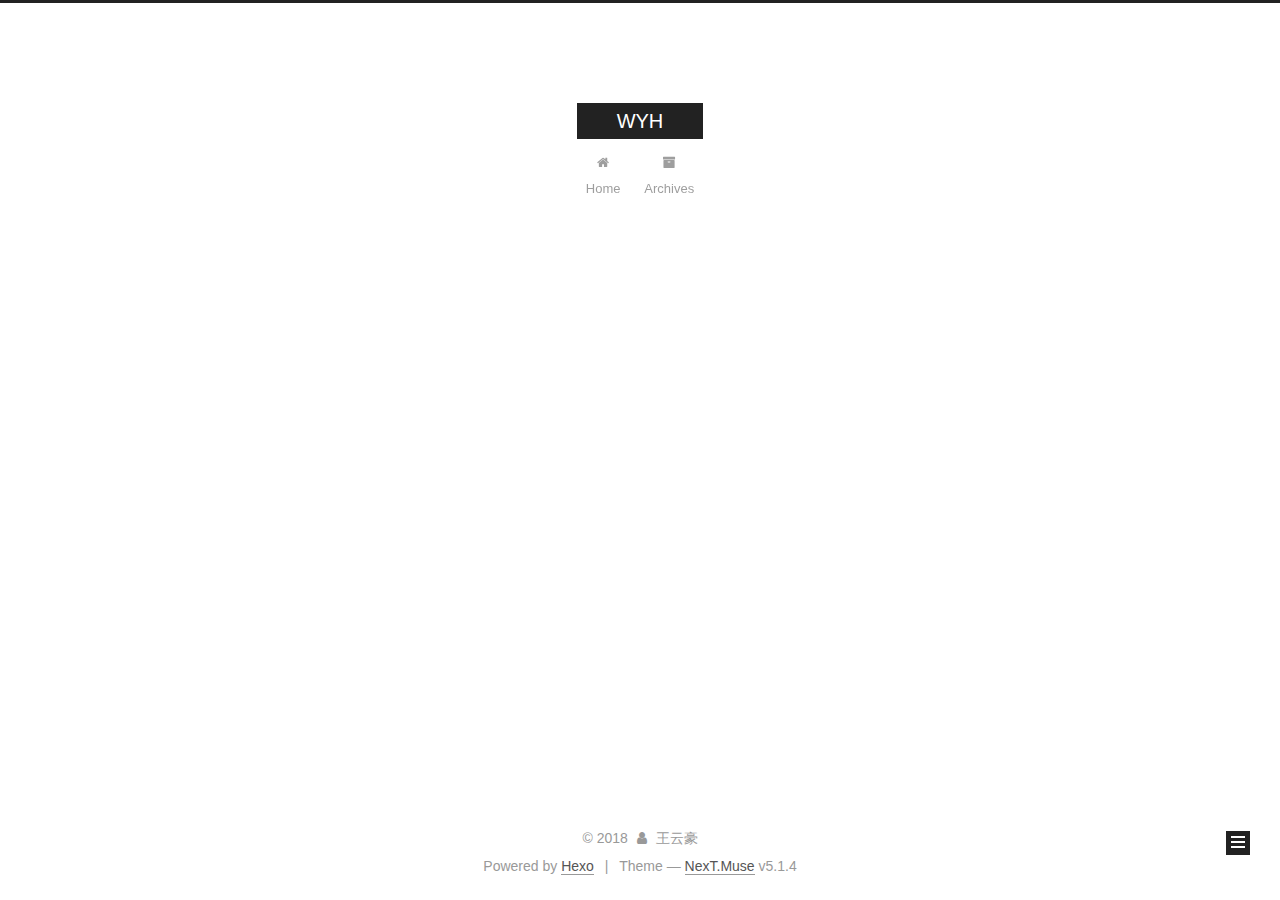
==== archives/index.html @ da0431ee "Site updated: 2018-08-20 18:35:33" ====
<!DOCTYPE html>



  


<html class="theme-next muse use-motion" lang="">
<head>
  <meta charset="UTF-8"/>
<meta http-equiv="X-UA-Compatible" content="IE=edge" />
<meta name="viewport" content="width=device-width, initial-scale=1, maximum-scale=1"/>
<meta name="theme-color" content="#222">









<meta http-equiv="Cache-Control" content="no-transform" />
<meta http-equiv="Cache-Control" content="no-siteapp" />
















  
  
  <link href="/lib/fancybox/source/jquery.fancybox.css?v=2.1.5" rel="stylesheet" type="text/css" />







<link href="/lib/font-awesome/css/font-awesome.min.css?v=4.6.2" rel="stylesheet" type="text/css" />

<link href="/css/main.css?v=5.1.4" rel="stylesheet" type="text/css" />


  <link rel="apple-touch-icon" sizes="180x180" href="/images/apple-touch-icon-next.png?v=5.1.4">


  <link rel="icon" type="image/png" sizes="32x32" href="/images/favicon-32x32-next.png?v=5.1.4">


  <link rel="icon" type="image/png" sizes="16x16" href="/images/favicon-16x16-next.png?v=5.1.4">


  <link rel="mask-icon" href="/images/logo.svg?v=5.1.4" color="#222">





  <meta name="keywords" content="Hexo, NexT" />










<meta name="description" content="Hello, World!">
<meta property="og:type" content="website">
<meta property="og:title" content="WYH">
<meta property="og:url" content="http://yoursite.com/archives/index.html">
<meta property="og:site_name" content="WYH">
<meta property="og:description" content="Hello, World!">
<meta property="og:locale" content="default">
<meta name="twitter:card" content="summary">
<meta name="twitter:title" content="WYH">
<meta name="twitter:description" content="Hello, World!">



<script type="text/javascript" id="hexo.configurations">
  var NexT = window.NexT || {};
  var CONFIG = {
    root: '/',
    scheme: 'Muse',
    version: '5.1.4',
    sidebar: {"position":"left","display":"post","offset":12,"b2t":false,"scrollpercent":false,"onmobile":false},
    fancybox: true,
    tabs: true,
    motion: {"enable":true,"async":false,"transition":{"post_block":"fadeIn","post_header":"slideDownIn","post_body":"slideDownIn","coll_header":"slideLeftIn","sidebar":"slideUpIn"}},
    duoshuo: {
      userId: '0',
      author: 'Author'
    },
    algolia: {
      applicationID: '',
      apiKey: '',
      indexName: '',
      hits: {"per_page":10},
      labels: {"input_placeholder":"Search for Posts","hits_empty":"We didn't find any results for the search: ${query}","hits_stats":"${hits} results found in ${time} ms"}
    }
  };
</script>



  <link rel="canonical" href="http://yoursite.com/archives/"/>





  <title>Archive | WYH</title>
  








</head>

<body itemscope itemtype="http://schema.org/WebPage" lang="default">

  
  
    
  

  <div class="container sidebar-position-left page-archive">
    <div class="headband"></div>

    <header id="header" class="header" itemscope itemtype="http://schema.org/WPHeader">
      <div class="header-inner"><div class="site-brand-wrapper">
  <div class="site-meta ">
    

    <div class="custom-logo-site-title">
      <a href="/"  class="brand" rel="start">
        <span class="logo-line-before"><i></i></span>
        <span class="site-title">WYH</span>
        <span class="logo-line-after"><i></i></span>
      </a>
    </div>
      
        <p class="site-subtitle"></p>
      
  </div>

  <div class="site-nav-toggle">
    <button>
      <span class="btn-bar"></span>
      <span class="btn-bar"></span>
      <span class="btn-bar"></span>
    </button>
  </div>
</div>

<nav class="site-nav">
  

  
    <ul id="menu" class="menu">
      
        
        <li class="menu-item menu-item-home">
          <a href="/" rel="section">
            
              <i class="menu-item-icon fa fa-fw fa-home"></i> <br />
            
            Home
          </a>
        </li>
      
        
        <li class="menu-item menu-item-archives">
          <a href="/archives/" rel="section">
            
              <i class="menu-item-icon fa fa-fw fa-archive"></i> <br />
            
            Archives
          </a>
        </li>
      

      
    </ul>
  

  
</nav>



 </div>
    </header>

    <main id="main" class="main">
      <div class="main-inner">
        <div class="content-wrap">
          <div id="content" class="content">
            

  
  
  
  <div class="post-block archive">
    <div id="posts" class="posts-collapse">
      <span class="archive-move-on"></span>

      <span class="archive-page-counter">
        
        
        
          
        
        Um..! 1 post. Keep on posting.
      </span>

      

        
        
        

        
          
          <div class="collection-title">
            <h1 class="archive-year" id="archive-year-2018">2018</h1>
          </div>
        
        

        

  <article class="post post-type-normal" itemscope itemtype="http://schema.org/Article">
    <header class="post-header">

      <h2 class="post-title">
        
            <a class="post-title-link" href="/2018/08/20/买卖股票的最佳时机 II/" itemprop="url">
              
                <span itemprop="name">Untitled</span>
              
            </a>
        
      </h2>

      <div class="post-meta">
        <time class="post-time" itemprop="dateCreated"
              datetime="2018-08-20T17:03:49+08:00"
              content="2018-08-20" >
          08-20
        </time>
      </div>

    </header>
  </article>



      

    </div>
  </div>
  
  
  

  



          </div>
          


          

        </div>
        
          
  
  <div class="sidebar-toggle">
    <div class="sidebar-toggle-line-wrap">
      <span class="sidebar-toggle-line sidebar-toggle-line-first"></span>
      <span class="sidebar-toggle-line sidebar-toggle-line-middle"></span>
      <span class="sidebar-toggle-line sidebar-toggle-line-last"></span>
    </div>
  </div>

  <aside id="sidebar" class="sidebar">
    
    <div class="sidebar-inner">

      

      

      <section class="site-overview-wrap sidebar-panel sidebar-panel-active">
        <div class="site-overview">
          <div class="site-author motion-element" itemprop="author" itemscope itemtype="http://schema.org/Person">
            
              <p class="site-author-name" itemprop="name">王云豪</p>
              <p class="site-description motion-element" itemprop="description">Hello, World!</p>
          </div>

          <nav class="site-state motion-element">

            
              <div class="site-state-item site-state-posts">
              
                <a href="/archives/">
              
                  <span class="site-state-item-count">1</span>
                  <span class="site-state-item-name">posts</span>
                </a>
              </div>
            

            

            

          </nav>

          

          

          
          

          
          

          

        </div>
      </section>

      

      

    </div>
  </aside>


        
      </div>
    </main>

    <footer id="footer" class="footer">
      <div class="footer-inner">
        <div class="copyright">&copy; <span itemprop="copyrightYear">2018</span>
  <span class="with-love">
    <i class="fa fa-user"></i>
  </span>
  <span class="author" itemprop="copyrightHolder">王云豪</span>

  
</div>


  <div class="powered-by">Powered by <a class="theme-link" target="_blank" href="https://hexo.io">Hexo</a></div>



  <span class="post-meta-divider">|</span>



  <div class="theme-info">Theme &mdash; <a class="theme-link" target="_blank" href="https://github.com/iissnan/hexo-theme-next">NexT.Muse</a> v5.1.4</div>




        







        
      </div>
    </footer>

    
      <div class="back-to-top">
        <i class="fa fa-arrow-up"></i>
        
      </div>
    

    

  </div>

  

<script type="text/javascript">
  if (Object.prototype.toString.call(window.Promise) !== '[object Function]') {
    window.Promise = null;
  }
</script>









  












  
  
    <script type="text/javascript" src="/lib/jquery/index.js?v=2.1.3"></script>
  

  
  
    <script type="text/javascript" src="/lib/fastclick/lib/fastclick.min.js?v=1.0.6"></script>
  

  
  
    <script type="text/javascript" src="/lib/jquery_lazyload/jquery.lazyload.js?v=1.9.7"></script>
  

  
  
    <script type="text/javascript" src="/lib/velocity/velocity.min.js?v=1.2.1"></script>
  

  
  
    <script type="text/javascript" src="/lib/velocity/velocity.ui.min.js?v=1.2.1"></script>
  

  
  
    <script type="text/javascript" src="/lib/fancybox/source/jquery.fancybox.pack.js?v=2.1.5"></script>
  


  


  <script type="text/javascript" src="/js/src/utils.js?v=5.1.4"></script>

  <script type="text/javascript" src="/js/src/motion.js?v=5.1.4"></script>



  
  

  

  


  <script type="text/javascript" src="/js/src/bootstrap.js?v=5.1.4"></script>



  


  




	





  





  












  





  

  

  

  
  

  

  

  

</body>
</html>
---- css/main.css ----
/* normalize.css v3.0.2 | MIT License | git.io/normalize */
html {
  font-family: sans-serif; /* 1 */
  -ms-text-size-adjust: 100%; /* 2 */
  -webkit-text-size-adjust: 100%; /* 2 */
}
body {
  margin: 0;
}
article,
aside,
details,
figcaption,
figure,
footer,
header,
hgroup,
main,
menu,
nav,
section,
summary {
  display: block;
}
audio,
canvas,
progress,
video {
  display: inline-block; /* 1 */
  vertical-align: baseline; /* 2 */
}
audio:not([controls]) {
  display: none;
  height: 0;
}
[hidden],
template {
  display: none;
}
a {
  background-color: transparent;
}
a:active,
a:hover {
  outline: 0;
}
abbr[title] {
  border-bottom: 1px dotted;
}
b,
strong {
  font-weight: bold;
}
dfn {
  font-style: italic;
}
h1 {
  font-size: 2em;
  margin: 0.67em 0;
}
mark {
  background: #ff0;
  color: #000;
}
small {
  font-size: 80%;
}
sub,
sup {
  font-size: 75%;
  line-height: 0;
  position: relative;
  vertical-align: baseline;
}
sup {
  top: -0.5em;
}
sub {
  bottom: -0.25em;
}
img {
  border: 0;
}
svg:not(:root) {
  overflow: hidden;
}
figure {
  margin: 1em 40px;
}
hr {
  -moz-box-sizing: content-box;
  box-sizing: content-box;
  height: 0;
}
pre {
  overflow: auto;
}
code,
kbd,
pre,
samp {
  font-family: monospace, monospace;
  font-size: 1em;
}
button,
input,
optgroup,
select,
textarea {
  color: inherit; /* 1 */
  font: inherit; /* 2 */
  margin: 0; /* 3 */
}
button {
  overflow: visible;
}
button,
select {
  text-transform: none;
}
button,
html input[type="button"],
input[type="reset"],
input[type="submit"] {
  -webkit-appearance: button; /* 2 */
  cursor: pointer; /* 3 */
}
button[disabled],
html input[disabled] {
  cursor: default;
}
button::-moz-focus-inner,
input::-moz-focus-inner {
  border: 0;
  padding: 0;
}
input {
  line-height: normal;
}
input[type="checkbox"],
input[type="radio"] {
  box-sizing: border-box; /* 1 */
  padding: 0; /* 2 */
}
input[type="number"]::-webkit-inner-spin-button,
input[type="number"]::-webkit-outer-spin-button {
  height: auto;
}
input[type="search"] {
  -webkit-appearance: textfield; /* 1 */
  -moz-box-sizing: content-box;
  -webkit-box-sizing: content-box; /* 2 */
  box-sizing: content-box;
}
input[type="search"]::-webkit-search-cancel-button,
input[type="search"]::-webkit-search-decoration {
  -webkit-appearance: none;
}
fieldset {
  border: 1px solid #c0c0c0;
  margin: 0 2px;
  padding: 0.35em 0.625em 0.75em;
}
legend {
  border: 0; /* 1 */
  padding: 0; /* 2 */
}
textarea {
  overflow: auto;
}
optgroup {
  font-weight: bold;
}
table {
  border-collapse: collapse;
  border-spacing: 0;
}
td,
th {
  padding: 0;
}
::selection {
  background: #262a30;
  color: #fff;
}
body {
  position: relative;
  font-family: 'Lato', "PingFang SC", "Microsoft YaHei", sans-serif;
  font-size: 14px;
  line-height: 2;
  color: #555;
  background: #fff;
}
@media (max-width: 767px) {
  body {
    padding-right: 0 !important;
  }
}
@media (min-width: 768px) and (max-width: 991px) {
  body {
    padding-right: 0 !important;
  }
}
@media (min-width: 1600px) {
  body {
    font-size: 16px;
  }
}
h1,
h2,
h3,
h4,
h5,
h6 {
  margin: 0;
  padding: 0;
  font-weight: bold;
  line-height: 1.5;
  font-family: 'Lato', "PingFang SC", "Microsoft YaHei", sans-serif;
}
h2,
h3,
h4,
h5,
h6 {
  margin: 20px 0 15px;
}
h1 {
  font-size: 22px;
}
@media (max-width: 767px) {
  h1 {
    font-size: 18px;
  }
}
h2 {
  font-size: 20px;
}
@media (max-width: 767px) {
  h2 {
    font-size: 16px;
  }
}
h3 {
  font-size: 18px;
}
@media (max-width: 767px) {
  h3 {
    font-size: 14px;
  }
}
h4 {
  font-size: 16px;
}
@media (max-width: 767px) {
  h4 {
    font-size: 12px;
  }
}
h5 {
  font-size: 14px;
}
@media (max-width: 767px) {
  h5 {
    font-size: 10px;
  }
}
h6 {
  font-size: 12px;
}
@media (max-width: 767px) {
  h6 {
    font-size: 8px;
  }
}
p {
  margin: 0 0 20px 0;
}
a {
  color: #555;
  text-decoration: none;
  outline: none;
  border-bottom: 1px solid #999;
  word-wrap: break-word;
}
a:hover {
  color: #222;
  border-bottom-color: #222;
}
blockquote {
  margin: 0;
  padding: 0;
}
img {
  display: block;
  margin: auto;
  max-width: 100%;
  height: auto;
}
hr {
  margin: 40px 0;
  height: 3px;
  border: none;
  background-color: #ddd;
  background-image: repeating-linear-gradient(-45deg, #fff, #fff 4px, transparent 4px, transparent 8px);
}
blockquote {
  padding: 0 15px;
  color: #666;
  border-left: 4px solid #ddd;
}
blockquote cite::before {
  content: "-";
  padding: 0 5px;
}
dt {
  font-weight: 700;
}
dd {
  margin: 0;
  padding: 0;
}
kbd {
  border: 1px solid #ccc;
  border-radius: 0.2em;
  box-shadow: 0.1em 0.1em 0.2em rgba(0,0,0,0.1);
  background-color: #f9f9f9;
  font-family: inherit;
  background-image: -webkit-linear-gradient(top, #eee, #fff, #eee);
  padding: 0.1em 0.3em;
  white-space: nowrap;
}
.text-left {
  text-align: left;
}
.text-center {
  text-align: center;
}
.text-right {
  text-align: right;
}
.text-justify {
  text-align: justify;
}
.text-nowrap {
  white-space: nowrap;
}
.text-lowercase {
  text-transform: lowercase;
}
.text-uppercase {
  text-transform: uppercase;
}
.text-capitalize {
  text-transform: capitalize;
}
.center-block {
  display: block;
  margin-left: auto;
  margin-right: auto;
}
.clearfix:before,
.clearfix:after {
  content: " ";
  display: table;
}
.clearfix:after {
  clear: both;
}
.pullquote {
  width: 45%;
}
.pullquote.left {
  float: left;
  margin-left: 5px;
  margin-right: 10px;
}
.pullquote.right {
  float: right;
  margin-left: 10px;
  margin-right: 5px;
}
.affix.affix.affix {
  position: fixed;
}
.translation {
  margin-top: -20px;
  font-size: 14px;
  color: #999;
}
.scrollbar-measure {
  width: 100px;
  height: 100px;
  overflow: scroll;
  position: absolute;
  top: -9999px;
}
.use-motion .motion-element {
  opacity: 0;
}
table {
  margin: 20px 0;
  width: 100%;
  border-collapse: collapse;
  border-spacing: 0;
  border: 1px solid #ddd;
  font-size: 14px;
  table-layout: fixed;
  word-wrap: break-all;
}
table>tbody>tr:nth-of-type(odd) {
  background-color: #f9f9f9;
}
table>tbody>tr:hover {
  background-color: #f5f5f5;
}
caption,
th,
td {
  padding: 8px;
  text-align: left;
  vertical-align: middle;
  font-weight: normal;
}
th,
td {
  border-bottom: 3px solid #ddd;
  border-right: 1px solid #eee;
}
th {
  padding-bottom: 10px;
  font-weight: 700;
}
td {
  border-bottom-width: 1px;
}
html,
body {
  height: 100%;
}
.container {
  position: relative;
  min-height: 100%;
}
.header-inner {
  margin: 0 auto;
  padding: 100px 0 70px;
  width: 700px;
}
@media (min-width: 1600px) {
  .container .header-inner {
    width: 900px;
  }
}
.main {
  padding-bottom: 150px;
}
.main-inner {
  margin: 0 auto;
  width: 700px;
}
@media (min-width: 1600px) {
  .container .main-inner {
    width: 900px;
  }
}
.footer {
  position: absolute;
  left: 0;
  bottom: 0;
  width: 100%;
  min-height: 50px;
}
.footer-inner {
  box-sizing: border-box;
  margin: 20px auto;
  width: 700px;
}
@media (min-width: 1600px) {
  .container .footer-inner {
    width: 900px;
  }
}
pre,
.highlight {
  overflow: auto;
  margin: 20px 0;
  padding: 0;
  font-size: 13px;
  color: #4d4d4c;
  background: #f7f7f7;
  line-height: 1.6;
}
pre,
code {
  font-family: consolas, Menlo, "PingFang SC", "Microsoft YaHei", monospace;
}
code {
  padding: 2px 4px;
  word-wrap: break-word;
  color: #555;
  background: #eee;
  border-radius: 3px;
  font-size: 13px;
}
pre {
  padding: 10px;
}
pre code {
  padding: 0;
  color: #4d4d4c;
  background: none;
  text-shadow: none;
}
.highlight {
  border-radius: 1px;
}
.highlight pre {
  border: none;
  margin: 0;
  padding: 10px 0;
}
.highlight table {
  margin: 0;
  width: auto;
  border: none;
}
.highlight td {
  border: none;
  padding: 0;
}
.highlight figcaption {
  font-size: 1em;
  color: #4d4d4c;
  line-height: 1em;
  margin-bottom: 1em;
}
.highlight figcaption:before,
.highlight figcaption:after {
  content: " ";
  display: table;
}
.highlight figcaption:after {
  clear: both;
}
.highlight figcaption a {
  float: right;
  color: #4d4d4c;
}
.highlight figcaption a:hover {
  border-bottom-color: #4d4d4c;
}
.highlight .gutter pre {
  padding-left: 10px;
  padding-right: 10px;
  color: #869194;
  text-align: right;
  background-color: #eff2f3;
}
.highlight .code pre {
  width: 100%;
  padding-left: 10px;
  padding-right: 10px;
  background-color: #f7f7f7;
}
.highlight .line {
  height: 20px;
}
.gutter {
  -webkit-user-select: none;
  -moz-user-select: none;
  -ms-user-select: none;
  user-select: none;
}
.gist table {
  width: auto;
}
.gist table td {
  border: none;
}
pre .deletion {
  background: #fdd;
}
pre .addition {
  background: #dfd;
}
pre .meta {
  color: #8959a8;
}
pre .comment {
  color: #8e908c;
}
pre .variable,
pre .attribute,
pre .tag,
pre .regexp,
pre .ruby .constant,
pre .xml .tag .title,
pre .xml .pi,
pre .xml .doctype,
pre .html .doctype,
pre .css .id,
pre .css .class,
pre .css .pseudo {
  color: #c82829;
}
pre .number,
pre .preprocessor,
pre .built_in,
pre .literal,
pre .params,
pre .constant,
pre .command {
  color: #f5871f;
}
pre .ruby .class .title,
pre .css .rules .attribute,
pre .string,
pre .value,
pre .inheritance,
pre .header,
pre .ruby .symbol,
pre .xml .cdata,
pre .special,
pre .number,
pre .formula {
  color: #718c00;
}
pre .title,
pre .css .hexcolor {
  color: #3e999f;
}
pre .function,
pre .python .decorator,
pre .python .title,
pre .ruby .function .title,
pre .ruby .title .keyword,
pre .perl .sub,
pre .javascript .title,
pre .coffeescript .title {
  color: #4271ae;
}
pre .keyword,
pre .javascript .function {
  color: #8959a8;
}
.full-image.full-image.full-image.full-image {
  border: none;
  max-width: 100%;
  width: auto;
  margin: 20px auto 25px;
}
@media (min-width: 992px) {
  .full-image.full-image.full-image.full-image {
    max-width: none;
    width: 110%;
    margin: 25px -5%;
  }
}
.blockquote-center,
.page-home .post-type-quote blockquote,
.page-post-detail .post-type-quote blockquote {
  position: relative;
  margin: 40px 0;
  padding: 0;
  border-left: none;
  text-align: center;
}
.blockquote-center::before,
.page-home .post-type-quote blockquote::before,
.page-post-detail .post-type-quote blockquote::before,
.blockquote-center::after,
.page-home .post-type-quote blockquote::after,
.page-post-detail .post-type-quote blockquote::after {
  position: absolute;
  content: ' ';
  display: block;
  width: 100%;
  height: 24px;
  opacity: 0.2;
  background-repeat: no-repeat;
  background-position: 0 -6px;
  background-size: 22px 22px;
}
.blockquote-center::before,
.page-home .post-type-quote blockquote::before,
.page-post-detail .post-type-quote blockquote::before {
  top: -20px;
  background-image: url("../images/quote-l.svg");
  border-top: 1px solid #ccc;
}
.blockquote-center::after,
.page-home .post-type-quote blockquote::after,
.page-post-detail .post-type-quote blockquote::after {
  bottom: -20px;
  background-image: url("../images/quote-r.svg");
  border-bottom: 1px solid #ccc;
  background-position: 100% 8px;
}
.blockquote-center p,
.page-home .post-type-quote blockquote p,
.page-post-detail .post-type-quote blockquote p,
.blockquote-center div,
.page-home .post-type-quote blockquote div,
.page-post-detail .post-type-quote blockquote div {
  text-align: center;
}
.post .post-body .group-picture img {
  box-sizing: border-box;
  padding: 0 3px;
  border: none;
}
.post .group-picture-row {
  overflow: hidden;
  margin-top: 6px;
}
.post .group-picture-row:first-child {
  margin-top: 0;
}
.post .group-picture-column {
  float: left;
}
.page-post-detail .post-body .group-picture-column {
  float: none;
  margin-top: 10px;
  width: auto !important;
}
.page-post-detail .post-body .group-picture-column img {
  margin: 0 auto;
}
.page-archive .group-picture-container {
  overflow: hidden;
}
.page-archive .group-picture-row {
  float: left;
}
.page-archive .group-picture-row:first-child {
  margin-top: 6px;
}
.page-archive .group-picture-column {
  max-width: 150px;
  max-height: 150px;
}
.post-body .note {
  position: relative;
  padding: 15px;
  margin-bottom: 20px;
  border: 1px solid #eee;
  border-left-width: 5px;
  border-radius: 3px;
}
.post-body .note h2,
.post-body .note h3,
.post-body .note h4,
.post-body .note h5,
.post-body .note h6 {
  margin-top: 0;
  margin-bottom: 0;
  border-bottom: initial;
  padding-top: 0 !important;
}
.post-body .note p:first-child,
.post-body .note ul:first-child,
.post-body .note ol:first-child,
.post-body .note table:first-child,
.post-body .note pre:first-child,
.post-body .note blockquote:first-child {
  margin-top: 0;
}
.post-body .note p:last-child,
.post-body .note ul:last-child,
.post-body .note ol:last-child,
.post-body .note table:last-child,
.post-body .note pre:last-child,
.post-body .note blockquote:last-child {
  margin-bottom: 0;
}
.post-body .note.default {
  border-left-color: #777;
}
.post-body .note.default h2,
.post-body .note.default h3,
.post-body .note.default h4,
.post-body .note.default h5,
.post-body .note.default h6 {
  color: #777;
}
.post-body .note.primary {
  border-left-color: #6f42c1;
}
.post-body .note.primary h2,
.post-body .note.primary h3,
.post-body .note.primary h4,
.post-body .note.primary h5,
.post-body .note.primary h6 {
  color: #6f42c1;
}
.post-body .note.info {
  border-left-color: #428bca;
}
.post-body .note.info h2,
.post-body .note.info h3,
.post-body .note.info h4,
.post-body .note.info h5,
.post-body .note.info h6 {
  color: #428bca;
}
.post-body .note.success {
  border-left-color: #5cb85c;
}
.post-body .note.success h2,
.post-body .note.success h3,
.post-body .note.success h4,
.post-body .note.success h5,
.post-body .note.success h6 {
  color: #5cb85c;
}
.post-body .note.warning {
  border-left-color: #f0ad4e;
}
.post-body .note.warning h2,
.post-body .note.warning h3,
.post-body .note.warning h4,
.post-body .note.warning h5,
.post-body .note.warning h6 {
  color: #f0ad4e;
}
.post-body .note.danger {
  border-left-color: #d9534f;
}
.post-body .note.danger h2,
.post-body .note.danger h3,
.post-body .note.danger h4,
.post-body .note.danger h5,
.post-body .note.danger h6 {
  color: #d9534f;
}
.post-body .label {
  display: inline;
  padding: 0 2px;
  white-space: nowrap;
}
.post-body .label.default {
  background-color: #f0f0f0;
}
.post-body .label.primary {
  background-color: #efe6f7;
}
.post-body .label.info {
  background-color: #e5f2f8;
}
.post-body .label.success {
  background-color: #e7f4e9;
}
.post-body .label.warning {
  background-color: #fcf6e1;
}
.post-body .label.danger {
  background-color: #fae8eb;
}
.post-body .tabs {
  position: relative;
  display: block;
  margin-bottom: 20px;
  padding-top: 10px;
}
.post-body .tabs ul.nav-tabs {
  margin: 0;
  padding: 0;
  display: flex;
  margin-bottom: -1px;
}
@media (max-width: 413px) {
  .post-body .tabs ul.nav-tabs {
    display: block;
    margin-bottom: 5px;
  }
}
.post-body .tabs ul.nav-tabs li.tab {
  list-style-type: none !important;
  margin: 0 0.25em 0 0;
  border-top: 3px solid transparent;
  border-left: 1px solid transparent;
  border-right: 1px solid transparent;
}
@media (max-width: 413px) {
  .post-body .tabs ul.nav-tabs li.tab {
    margin: initial;
    border-top: 1px solid transparent;
    border-left: 3px solid transparent;
    border-right: 1px solid transparent;
    border-bottom: 1px solid transparent;
  }
}
.post-body .tabs ul.nav-tabs li.tab a {
  outline: 0;
  border-bottom: initial;
  display: block;
  line-height: 1.8em;
  padding: 0.25em 0.75em;
  transition-duration: 0.2s;
  transition-timing-function: ease-out;
  transition-delay: 0s;
}
.post-body .tabs ul.nav-tabs li.tab a i {
  width: 1.285714285714286em;
}
.post-body .tabs ul.nav-tabs li.tab.active {
  border-top: 3px solid #fc6423;
  border-left: 1px solid #ddd;
  border-right: 1px solid #ddd;
  background-color: #fff;
}
@media (max-width: 413px) {
  .post-body .tabs ul.nav-tabs li.tab.active {
    border-top: 1px solid #ddd;
    border-left: 3px solid #fc6423;
    border-right: 1px solid #ddd;
    border-bottom: 1px solid #ddd;
  }
}
.post-body .tabs ul.nav-tabs li.tab.active a {
  cursor: default;
  color: #555;
}
.post-body .tabs .tab-content {
  background-color: #fff;
}
.post-body .tabs .tab-content .tab-pane {
  border: 1px solid #ddd;
  padding: 20px 20px 0 20px;
}
.post-body .tabs .tab-content .tab-pane:not(.active) {
  display: none !important;
}
.post-body .tabs .tab-content .tab-pane.active {
  display: block !important;
}
.btn {
  display: inline-block;
  padding: 0 20px;
  font-size: 14px;
  color: #fff;
  background: #222;
  border: 2px solid #222;
  text-decoration: none;
  border-radius: 0;
  transition-property: background-color;
  transition-duration: 0.2s;
  transition-timing-function: ease-in-out;
  transition-delay: 0s;
  line-height: 2;
}
.btn:hover {
  border-color: #222;
  color: #222;
  background: #fff;
}
.btn +.btn {
  margin: 0 0 8px 8px;
}
.btn .fa-fw {
  width: 1.285714285714286em;
  text-align: left;
}
.btn-bar {
  display: block;
  width: 22px;
  height: 2px;
  background: #555;
  border-radius: 1px;
}
.btn-bar+.btn-bar {
  margin-top: 4px;
}
.pagination {
  margin: 120px 0 40px;
  text-align: center;
  border-top: 1px solid #eee;
}
.page-number-basic,
.pagination .prev,
.pagination .next,
.pagination .page-number,
.pagination .space {
  display: inline-block;
  position: relative;
  top: -1px;
  margin: 0 10px;
  padding: 0 11px;
}
@media (max-width: 767px) {
  .page-number-basic,
  .pagination .prev,
  .pagination .next,
  .pagination .page-number,
  .pagination .space {
    margin: 0 5px;
  }
}
.pagination .prev,
.pagination .next,
.pagination .page-number {
  border-bottom: 0;
  border-top: 1px solid #eee;
  transition-property: border-color;
  transition-duration: 0.2s;
  transition-timing-function: ease-in-out;
  transition-delay: 0s;
}
.pagination .prev:hover,
.pagination .next:hover,
.pagination .page-number:hover {
  border-top-color: #222;
}
.pagination .space {
  padding: 0;
  margin: 0;
}
.pagination .prev {
  margin-left: 0;
}
.pagination .next {
  margin-right: 0;
}
.pagination .page-number.current {
  color: #fff;
  background: #ccc;
  border-top-color: #ccc;
}
@media (max-width: 767px) {
  .pagination {
    border-top: none;
  }
  .pagination .prev,
  .pagination .next,
  .pagination .page-number {
    margin-bottom: 10px;
    border-top: 0;
    border-bottom: 1px solid #eee;
    padding: 0 10px;
  }
  .pagination .prev:hover,
  .pagination .next:hover,
  .pagination .page-number:hover {
    border-bottom-color: #222;
  }
}
.comments {
  margin: 60px 20px 0;
}
.tag-cloud {
  text-align: center;
}
.tag-cloud a {
  display: inline-block;
  margin: 10px;
}
.back-to-top {
  box-sizing: border-box;
  position: fixed;
  bottom: -100px;
  right: 30px;
  z-index: 1050;
  padding: 0 6px;
  width: 24px;
  background: #222;
  font-size: 12px;
  opacity: 1;
  color: #fff;
  cursor: pointer;
  text-align: center;
  -webkit-transform: translateZ(0);
  transition-property: bottom;
  transition-duration: 0.2s;
  transition-timing-function: ease-in-out;
  transition-delay: 0s;
}
@media (min-width: 768px) and (max-width: 991px) {
  .back-to-top {
    display: none !important;
  }
}
@media (max-width: 767px) {
  .back-to-top {
    display: none !important;
  }
}
.back-to-top.back-to-top-on {
  bottom: 19px;
}
.header {
  background: transparent;
}
.header-inner {
  position: relative;
}
.headband {
  height: 3px;
  background: #222;
}
.site-meta {
  margin: 0;
  text-align: center;
}
@media (max-width: 767px) {
  .site-meta {
    text-align: center;
  }
}
.brand {
  position: relative;
  display: inline-block;
  padding: 0 40px;
  color: #fff;
  background: #222;
  border-bottom: none;
}
.brand:hover {
  color: #fff;
}
.logo {
  display: inline-block;
  margin-right: 5px;
  line-height: 36px;
  vertical-align: top;
}
.site-title {
  display: inline-block;
  vertical-align: top;
  line-height: 36px;
  font-size: 20px;
  font-weight: normal;
  font-family: 'Lato', "PingFang SC", "Microsoft YaHei", sans-serif;
}
.site-subtitle {
  margin-top: 10px;
  font-size: 13px;
  color: #999;
}
.use-motion .brand {
  opacity: 0;
}
.use-motion .logo,
.use-motion .site-title,
.use-motion .site-subtitle {
  opacity: 0;
  position: relative;
  top: -10px;
}
.site-nav-toggle {
  display: none;
  position: absolute;
  top: 10px;
  left: 10px;
}
@media (max-width: 767px) {
  .site-nav-toggle {
    display: block;
  }
}
.site-nav-toggle button {
  margin-top: 2px;
  padding: 9px 10px;
  background: transparent;
  border: none;
}
@media (max-width: 767px) {
  .site-nav {
    display: none;
    margin: 0 -10px;
    padding: 0 10px;
    clear: both;
    border-top: 1px solid #ddd;
  }
}
@media (min-width: 768px) and (max-width: 991px) {
  .site-nav {
    display: block !important;
  }
}
@media (min-width: 992px) {
  .site-nav {
    display: block !important;
  }
}
.menu {
  margin-top: 20px;
  padding-left: 0;
  text-align: center;
}
.menu .menu-item {
  display: inline-block;
  margin: 0 10px;
  list-style: none;
}
@media screen and (max-width: 767px) {
  .menu .menu-item {
    margin-top: 10px;
  }
}
.menu .menu-item a {
  display: block;
  font-size: 13px;
  line-height: inherit;
  border-bottom: 1px solid transparent;
  transition-property: border-color;
  transition-duration: 0.2s;
  transition-timing-function: ease-in-out;
  transition-delay: 0s;
}
.menu .menu-item a:hover {
  border-bottom-color: #222;
}
.menu .menu-item .fa {
  margin-right: 5px;
}
.use-motion .menu-item {
  opacity: 0;
}
.post-body {
  font-family: 'Lato', "PingFang SC", "Microsoft YaHei", sans-serif;
}
@media (max-width: 767px) {
  .post-body {
    word-break: break-word;
  }
}
.post-body .fancybox img {
  display: block !important;
  margin: 0 auto;
  cursor: pointer;
  cursor: zoom-in;
  cursor: -webkit-zoom-in;
}
.post-body .image-caption,
.post-body .figure .caption {
  margin: -20px auto 15px;
  text-align: center;
  font-size: 14px;
  color: #999;
  font-weight: bold;
  line-height: 1;
}
.post-sticky-flag {
  display: inline-block;
  font-size: 16px;
  -ms-transform: rotate(30deg);
  -webkit-transform: rotate(30deg);
  -moz-transform: rotate(30deg);
  -ms-transform: rotate(30deg);
  -o-transform: rotate(30deg);
  transform: rotate(30deg);
}
.use-motion .post-block,
.use-motion .pagination,
.use-motion .comments {
  opacity: 0;
}
.use-motion .post-header {
  opacity: 0;
}
.use-motion .post-body {
  opacity: 0;
}
.use-motion .collection-title {
  opacity: 0;
}
.posts-expand {
  padding-top: 40px;
}
@media (max-width: 767px) {
  .posts-expand {
    margin: 0 20px;
  }
  .post-body pre .gutter pre {
    padding-right: 10px;
  }
  .post-body .highlight {
    margin-left: 0px;
    margin-right: 0px;
    padding: 0;
  }
  .post-body .highlight .gutter pre {
    padding-right: 10px;
  }
}
@media (min-width: 992px) {
  .posts-expand .post-body {
    text-align: justify;
  }
}
.posts-expand .post-body h2,
.posts-expand .post-body h3,
.posts-expand .post-body h4,
.posts-expand .post-body h5,
.posts-expand .post-body h6 {
  padding-top: 10px;
}
.posts-expand .post-body h2 .header-anchor,
.posts-expand .post-body h3 .header-anchor,
.posts-expand .post-body h4 .header-anchor,
.posts-expand .post-body h5 .header-anchor,
.posts-expand .post-body h6 .header-anchor {
  float: right;
  margin-left: 10px;
  color: #ccc;
  border-bottom-style: none;
  visibility: hidden;
}
.posts-expand .post-body h2 .header-anchor:hover,
.posts-expand .post-body h3 .header-anchor:hover,
.posts-expand .post-body h4 .header-anchor:hover,
.posts-expand .post-body h5 .header-anchor:hover,
.posts-expand .post-body h6 .header-anchor:hover {
  color: inherit;
}
.posts-expand .post-body h2:hover .header-anchor,
.posts-expand .post-body h3:hover .header-anchor,
.posts-expand .post-body h4:hover .header-anchor,
.posts-expand .post-body h5:hover .header-anchor,
.posts-expand .post-body h6:hover .header-anchor {
  visibility: visible;
}
.posts-expand .post-body ul li {
  list-style: circle;
}
.posts-expand .post-body img {
  box-sizing: border-box;
  margin: auto;
  padding: 3px;
  border: 1px solid #ddd;
}
.posts-expand .post-body .fancybox img {
  margin: 0 auto 25px;
}
@media (max-width: 767px) {
  .posts-collapse {
    margin: 0 20px;
  }
  .posts-collapse .post-title,
  .posts-collapse .post-meta {
    display: block;
    width: auto;
    text-align: left;
  }
}
.posts-collapse {
  position: relative;
  z-index: 1010;
  margin-left: 55px;
}
.posts-collapse::after {
  content: " ";
  position: absolute;
  top: 20px;
  left: 0;
  margin-left: -2px;
  width: 4px;
  height: 100%;
  background: #f5f5f5;
  z-index: -1;
}
@media (max-width: 767px) {
  .posts-collapse {
    margin: 0 20px;
  }
}
.posts-collapse .collection-title {
  position: relative;
  margin: 60px 0;
}
.posts-collapse .collection-title h1,
.posts-collapse .collection-title h2 {
  margin-left: 20px;
}
.posts-collapse .collection-title small {
  color: #bbb;
  margin-left: 5px;
}
.posts-collapse .collection-title::before {
  content: " ";
  position: absolute;
  left: 0;
  top: 50%;
  margin-left: -4px;
  margin-top: -4px;
  width: 8px;
  height: 8px;
  background: #bbb;
  border-radius: 50%;
}
.posts-collapse .post {
  margin: 30px 0;
}
.posts-collapse .post-header {
  position: relative;
  transition-duration: 0.2s;
  transition-timing-function: ease-in-out;
  transition-delay: 0s;
  transition-property: border;
  border-bottom: 1px dashed #ccc;
}
.posts-collapse .post-header::before {
  content: " ";
  position: absolute;
  left: 0;
  top: 12px;
  width: 6px;
  height: 6px;
  margin-left: -4px;
  background: #bbb;
  border-radius: 50%;
  border: 1px solid #fff;
  transition-duration: 0.2s;
  transition-timing-function: ease-in-out;
  transition-delay: 0s;
  transition-property: background;
}
.posts-collapse .post-header:hover {
  border-bottom-color: #666;
}
.posts-collapse .post-header:hover::before {
  background: #222;
}
.posts-collapse .post-meta {
  position: absolute;
  font-size: 12px;
  left: 20px;
  top: 5px;
}
.posts-collapse .post-comments-count {
  display: none;
}
.posts-collapse .post-title {
  margin-left: 60px;
  font-size: 16px;
  font-weight: normal;
  line-height: inherit;
}
.posts-collapse .post-title::after {
  margin-left: 3px;
  opacity: 0.6;
}
.posts-collapse .post-title a {
  color: #666;
  border-bottom: none;
}
.page-home .post-type-quote .post-header,
.page-post-detail .post-type-quote .post-header,
.page-home .post-type-quote .post-tags,
.page-post-detail .post-type-quote .post-tags {
  display: none;
}
.posts-expand .post-title {
  text-align: center;
  word-break: break-word;
  font-weight: 400;
}
.posts-expand .post-title-link {
  display: inline-block;
  position: relative;
  color: #555;
  border-bottom: none;
  line-height: 1.2;
  vertical-align: top;
}
.posts-expand .post-title-link::before {
  content: "";
  position: absolute;
  width: 100%;
  height: 2px;
  bottom: 0;
  left: 0;
  background-color: #000;
  visibility: hidden;
  -webkit-transform: scaleX(0);
  -moz-transform: scaleX(0);
  -ms-transform: scaleX(0);
  -o-transform: scaleX(0);
  transform: scaleX(0);
  transition-duration: 0.2s;
  transition-timing-function: ease-in-out;
  transition-delay: 0s;
}
.posts-expand .post-title-link:hover::before {
  visibility: visible;
  -webkit-transform: scaleX(1);
  -moz-transform: scaleX(1);
  -ms-transform: scaleX(1);
  -o-transform: scaleX(1);
  transform: scaleX(1);
}
.posts-expand .post-title-link .fa {
  font-size: 16px;
}
.posts-expand .post-meta {
  margin: 3px 0 60px 0;
  color: #999;
  font-family: 'Lato', "PingFang SC", "Microsoft YaHei", sans-serif;
  font-size: 12px;
  text-align: center;
}
.posts-expand .post-meta .post-category-list {
  display: inline-block;
  margin: 0;
  padding: 3px;
}
.posts-expand .post-meta .post-category-list-link {
  color: #999;
}
.posts-expand .post-meta .post-description {
  font-size: 14px;
  margin-top: 2px;
}
.post-meta-divider {
  margin: 0 0.5em;
}
.post-meta-item-icon {
  margin-right: 3px;
}
@media (min-width: 768px) and (max-width: 991px) {
  .post-meta-item-icon {
    display: inline-block;
  }
}
@media (max-width: 767px) {
  .post-meta-item-icon {
    display: inline-block;
  }
}
@media (min-width: 768px) and (max-width: 991px) {
  .post-meta-item-text {
    display: none;
  }
}
@media (max-width: 767px) {
  .post-meta-item-text {
    display: none;
  }
}
@media (max-width: 767px) {
  .posts-expand .post-comments-count {
    display: none;
  }
}
.post-button {
  margin-top: 40px;
}
.posts-expand .post-tags {
  margin-top: 40px;
  text-align: center;
}
.posts-expand .post-tags a {
  display: inline-block;
  margin-right: 10px;
  font-size: 13px;
}
.post-nav {
  display: table;
  margin-top: 15px;
  width: 100%;
  border-top: 1px solid #eee;
}
.post-nav-divider {
  display: table-cell;
  width: 10%;
}
.post-nav-item {
  display: table-cell;
  padding: 10px 0 0 0;
  width: 45%;
  vertical-align: top;
}
.post-nav-item a {
  position: relative;
  display: block;
  line-height: 25px;
  font-size: 14px;
  color: #555;
  border-bottom: none;
}
.post-nav-item a:hover {
  color: #222;
  border-bottom: none;
}
.post-nav-item a:active {
  top: 2px;
}
.post-nav-item .fa {
  position: absolute;
  top: 8px;
  left: 0;
  font-size: 12px;
}
.post-nav-next a {
  padding-left: 15px;
}
.post-nav-prev {
  text-align: right;
}
.post-nav-prev a {
  padding-right: 15px;
}
.post-nav-prev .fa {
  right: 0;
  left: auto;
}
.posts-expand .post-eof {
  display: block;
  margin: 80px auto 60px;
  width: 8%;
  height: 1px;
  background: #ccc;
  text-align: center;
}
.post:last-child .post-eof.post-eof.post-eof {
  display: none;
}
.post-gallery {
  display: table;
  table-layout: fixed;
  width: 100%;
  border-collapse: separate;
}
.post-gallery-row {
  display: table-row;
}
.post-gallery .post-gallery-img {
  display: table-cell;
  text-align: center;
  vertical-align: middle;
  border: none;
}
.post-gallery .post-gallery-img img {
  max-width: 100%;
  max-height: 100%;
  border: none;
}
.fancybox-close,
.fancybox-close:hover {
  border: none;
}
.rtl.post-body p,
.rtl.post-body a,
.rtl.post-body h1,
.rtl.post-body h2,
.rtl.post-body h3,
.rtl.post-body h4,
.rtl.post-body h5,
.rtl.post-body h6,
.rtl.post-body li,
.rtl.post-body ul,
.rtl.post-body ol {
  direction: rtl;
  font-family: UKIJ Ekran;
}
.rtl.post-title {
  font-family: UKIJ Ekran;
}
.sidebar {
  position: fixed;
  right: 0;
  top: 0;
  bottom: 0;
  width: 0;
  z-index: 1040;
  box-shadow: inset 0 2px 6px #000;
  background: #222;
  -webkit-transform: translateZ(0);
}
.sidebar a {
  color: #999;
  border-bottom-color: #555;
}
.sidebar a:hover {
  color: #eee;
}
@media (min-width: 768px) and (max-width: 991px) {
  .sidebar {
    display: none !important;
  }
}
@media (max-width: 767px) {
  .sidebar {
    display: none !important;
  }
}
.sidebar-inner {
  position: relative;
  padding: 20px 10px;
  color: #999;
  text-align: center;
}
.site-overview-wrap {
  overflow: hidden;
}
.site-overview {
  overflow-y: auto;
  overflow-x: hidden;
}
.sidebar-toggle {
  position: fixed;
  right: 30px;
  bottom: 45px;
  width: 14px;
  height: 14px;
  padding: 5px;
  background: #222;
  line-height: 0;
  z-index: 1050;
  cursor: pointer;
  -webkit-transform: translateZ(0);
}
@media (min-width: 768px) and (max-width: 991px) {
  .sidebar-toggle {
    display: none !important;
  }
}
@media (max-width: 767px) {
  .sidebar-toggle {
    display: none !important;
  }
}
.sidebar-toggle-line {
  position: relative;
  display: inline-block;
  vertical-align: top;
  height: 2px;
  width: 100%;
  background: #fff;
  margin-top: 3px;
}
.sidebar-toggle-line:first-child {
  margin-top: 0;
}
.site-author-image {
  display: block;
  margin: 0 auto;
  padding: 2px;
  max-width: 96px;
  height: auto;
  border: 2px solid #333;
}
.site-author-name {
  margin: 5px 0 0;
  text-align: center;
  color: #f5f5f5;
  font-weight: normal;
}
.site-description {
  margin-top: 5px;
  text-align: center;
  font-size: 14px;
  color: #999;
}
.site-state {
  overflow: hidden;
  line-height: 1.4;
  white-space: nowrap;
  text-align: center;
}
.site-state-item {
  display: inline-block;
  padding: 0 15px;
  border-left: 1px solid #333;
}
.site-state-item:first-child {
  border-left: none;
}
.site-state-item a {
  border-bottom: none;
}
.site-state-item-count {
  display: block;
  text-align: center;
  color: inherit;
  font-weight: 600;
  font-size: 18px;
}
.site-state-item-name {
  font-size: 13px;
  color: inherit;
}
.feed-link {
  margin-top: 20px;
}
.feed-link a {
  display: inline-block;
  padding: 0 15px;
  color: #fc6423;
  border: 1px solid #fc6423;
  border-radius: 4px;
}
.feed-link a i {
  color: #fc6423;
  font-size: 14px;
}
.feed-link a:hover {
  color: #fff;
  background: #fc6423;
}
.feed-link a:hover i {
  color: #fff;
}
.links-of-author {
  margin-top: 20px;
}
.links-of-author a {
  display: inline-block;
  vertical-align: middle;
  margin-right: 10px;
  margin-bottom: 10px;
  border-bottom-color: #555;
  font-size: 13px;
}
.links-of-author a:before {
  display: inline-block;
  vertical-align: middle;
  margin-right: 3px;
  content: " ";
  width: 4px;
  height: 4px;
  border-radius: 50%;
  background: #ffbad7;
}
.links-of-blogroll {
  font-size: 13px;
}
.links-of-blogroll-title {
  margin-top: 20px;
  font-size: 14px;
  font-weight: 600;
}
.links-of-blogroll-list {
  margin: 0;
  padding: 0;
  list-style: none;
}
.links-of-blogroll-item {
  padding: 2px 10px;
}
.links-of-blogroll-item a {
  max-width: 280px;
  box-sizing: border-box;
  display: inline-block;
  overflow: hidden;
  white-space: nowrap;
  text-overflow: ellipsis;
}
.sidebar-nav {
  margin: 0 0 20px;
  padding-left: 0;
}
.sidebar-nav li {
  display: inline-block;
  cursor: pointer;
  border-bottom: 1px solid transparent;
  font-size: 14px;
  color: #555;
}
.sidebar-nav li:hover {
  color: #f5f5f5;
}
.page-post-detail .sidebar-nav-toc {
  padding: 0 5px;
}
.page-post-detail .sidebar-nav-overview {
  margin-left: 10px;
}
.sidebar-nav .sidebar-nav-active {
  color: #87daff;
  border-bottom-color: #87daff;
}
.sidebar-nav .sidebar-nav-active:hover {
  color: #87daff;
}
.sidebar-panel {
  display: none;
}
.sidebar-panel-active {
  display: block;
}
.post-toc-empty {
  font-size: 14px;
  color: #666;
}
.post-toc-wrap {
  overflow: hidden;
}
.post-toc {
  overflow: auto;
}
.post-toc ol {
  margin: 0;
  padding: 0 2px 5px 10px;
  text-align: left;
  list-style: none;
  font-size: 14px;
}
.post-toc ol > ol {
  padding-left: 0;
}
.post-toc ol a {
  transition-duration: 0.2s;
  transition-timing-function: ease-in-out;
  transition-delay: 0s;
  transition-property: all;
  color: #999;
  border-bottom-color: #555;
}
.post-toc ol a:hover {
  color: #ccc;
  border-bottom-color: #ccc;
}
.post-toc .nav-item {
  overflow: hidden;
  text-overflow: ellipsis;
  text-align: justify;
  white-space: nowrap;
  line-height: 1.8;
}
.post-toc .nav .nav-child {
  display: none;
}
.post-toc .nav .active > .nav-child {
  display: block;
}
.post-toc .nav .active-current > .nav-child {
  display: block;
}
.post-toc .nav .active-current > .nav-child > .nav-item {
  display: block;
}
.post-toc .nav .active > a {
  color: #87daff;
  border-bottom-color: #87daff;
}
.post-toc .nav .active-current > a {
  color: #87daff;
}
.post-toc .nav .active-current > a:hover {
  color: #87daff;
}
.footer {
  font-size: 14px;
  color: #999;
}
.footer img {
  border: none;
}
.footer-inner {
  text-align: center;
}
.with-love {
  display: inline-block;
  margin: 0 5px;
}
.powered-by,
.theme-info {
  display: inline-block;
}
.cc-license {
  margin-top: 10px;
  text-align: center;
}
.cc-license .cc-opacity {
  opacity: 0.7;
  border-bottom: none;
}
.cc-license .cc-opacity:hover {
  opacity: 0.9;
}
.cc-license img {
  display: inline-block;
}
.theme-next #ds-thread #ds-reset {
  color: #555;
}
.theme-next #ds-thread #ds-reset .ds-replybox {
  margin-bottom: 30px;
}
.theme-next #ds-thread #ds-reset .ds-replybox .ds-avatar,
.theme-next #ds-reset .ds-avatar img {
  box-shadow: none;
}
.theme-next #ds-thread #ds-reset .ds-textarea-wrapper {
  border-color: #c7d4e1;
  background: none;
  border-top-right-radius: 3px;
  border-top-left-radius: 3px;
}
.theme-next #ds-thread #ds-reset .ds-textarea-wrapper textarea {
  height: 60px;
}
.theme-next #ds-reset .ds-rounded-top {
  border-radius: 0;
}
.theme-next #ds-thread #ds-reset .ds-post-toolbar {
  box-sizing: border-box;
  border: 1px solid #c7d4e1;
  background: #f6f8fa;
}
.theme-next #ds-thread #ds-reset .ds-post-options {
  height: 40px;
  border: none;
  background: none;
}
.theme-next #ds-thread #ds-reset .ds-toolbar-buttons {
  top: 11px;
}
.theme-next #ds-thread #ds-reset .ds-sync {
  top: 5px;
}
.theme-next #ds-thread #ds-reset .ds-post-button {
  top: 4px;
  right: 5px;
  width: 90px;
  height: 30px;
  border: 1px solid #c5ced7;
  border-radius: 3px;
  background-image: linear-gradient(#fbfbfc, #f5f7f9);
  color: #60676d;
}
.theme-next #ds-thread #ds-reset .ds-post-button:hover {
  background-position: 0 -30px;
  color: #60676d;
}
.theme-next #ds-thread #ds-reset .ds-comments-info {
  padding: 10px 0;
}
.theme-next #ds-thread #ds-reset .ds-sort {
  display: none;
}
.theme-next #ds-thread #ds-reset li.ds-tab a.ds-current {
  border: none;
  background: #f6f8fa;
  color: #60676d;
}
.theme-next #ds-thread #ds-reset li.ds-tab a.ds-current:hover {
  background-color: #e9f0f7;
  color: #60676d;
}
.theme-next #ds-thread #ds-reset li.ds-tab a {
  border-radius: 2px;
  padding: 5px;
}
.theme-next #ds-thread #ds-reset .ds-login-buttons p {
  color: #999;
  line-height: 36px;
}
.theme-next #ds-thread #ds-reset .ds-login-buttons .ds-service-list li {
  height: 28px;
}
.theme-next #ds-thread #ds-reset .ds-service-list a {
  background: none;
  padding: 5px;
  border: 1px solid;
  border-radius: 3px;
  text-align: center;
}
.theme-next #ds-thread #ds-reset .ds-service-list a:hover {
  color: #fff;
  background: #666;
}
.theme-next #ds-thread #ds-reset .ds-service-list .ds-weibo {
  color: #fc9b00;
  border-color: #fc9b00;
}
.theme-next #ds-thread #ds-reset .ds-service-list .ds-weibo:hover {
  background: #fc9b00;
}
.theme-next #ds-thread #ds-reset .ds-service-list .ds-qq {
  color: #60a3ec;
  border-color: #60a3ec;
}
.theme-next #ds-thread #ds-reset .ds-service-list .ds-qq:hover {
  background: #60a3ec;
}
.theme-next #ds-thread #ds-reset .ds-service-list .ds-renren {
  color: #2e7ac4;
  border-color: #2e7ac4;
}
.theme-next #ds-thread #ds-reset .ds-service-list .ds-renren:hover {
  background: #2e7ac4;
}
.theme-next #ds-thread #ds-reset .ds-service-list .ds-douban {
  color: #37994c;
  border-color: #37994c;
}
.theme-next #ds-thread #ds-reset .ds-service-list .ds-douban:hover {
  background: #37994c;
}
.theme-next #ds-thread #ds-reset .ds-service-list .ds-kaixin {
  color: #fef20d;
  border-color: #fef20d;
}
.theme-next #ds-thread #ds-reset .ds-service-list .ds-kaixin:hover {
  background: #fef20d;
}
.theme-next #ds-thread #ds-reset .ds-service-list .ds-netease {
  color: #f00;
  border-color: #f00;
}
.theme-next #ds-thread #ds-reset .ds-service-list .ds-netease:hover {
  background: #f00;
}
.theme-next #ds-thread #ds-reset .ds-service-list .ds-sohu {
  color: #ffcb05;
  border-color: #ffcb05;
}
.theme-next #ds-thread #ds-reset .ds-service-list .ds-sohu:hover {
  background: #ffcb05;
}
.theme-next #ds-thread #ds-reset .ds-service-list .ds-baidu {
  color: #2831e0;
  border-color: #2831e0;
}
.theme-next #ds-thread #ds-reset .ds-service-list .ds-baidu:hover {
  background: #2831e0;
}
.theme-next #ds-thread #ds-reset .ds-service-list .ds-google {
  color: #166bec;
  border-color: #166bec;
}
.theme-next #ds-thread #ds-reset .ds-service-list .ds-google:hover {
  background: #166bec;
}
.theme-next #ds-thread #ds-reset .ds-service-list .ds-weixin {
  color: #00ce0d;
  border-color: #00ce0d;
}
.theme-next #ds-thread #ds-reset .ds-service-list .ds-weixin:hover {
  background: #00ce0d;
}
.theme-next #ds-thread #ds-reset .ds-service-list .ds-more-services {
  border: none;
}
.theme-next #ds-thread #ds-reset .ds-service-list .ds-more-services:hover {
  background: none;
}
.theme-next #ds-reset .duoshuo-ua-admin {
  display: inline-block;
  color: #f00;
}
.theme-next #ds-reset .duoshuo-ua-platform,
.theme-next #ds-reset .duoshuo-ua-browser {
  color: #ccc;
}
.theme-next #ds-reset .duoshuo-ua-platform .fa,
.theme-next #ds-reset .duoshuo-ua-browser .fa {
  display: inline-block;
  margin-right: 3px;
}
.theme-next #ds-reset .duoshuo-ua-separator {
  display: inline-block;
  margin-left: 5px;
}
.theme-next .this_ua {
  background-color: #ccc !important;
  border-radius: 4px;
  padding: 0 5px !important;
  margin: 1px 1px !important;
  border: 1px solid #bbb !important;
  color: #fff;
  display: inline-block !important;
}
.theme-next .this_ua.admin {
  background-color: #d9534f !important;
  border-color: #d9534f !important;
}
.theme-next .this_ua.platform.iOS,
.theme-next .this_ua.platform.Mac,
.theme-next .this_ua.platform.Windows {
  background-color: #39b3d7 !important;
  border-color: #46b8da !important;
}
.theme-next .this_ua.platform.Linux {
  background-color: #3a3a3a !important;
  border-color: #1f1f1f !important;
}
.theme-next .this_ua.platform.Android {
  background-color: #00c47d !important;
  border-color: #01b171 !important;
}
.theme-next .this_ua.browser.Mobile,
.theme-next .this_ua.browser.Chrome {
  background-color: #5cb85c !important;
  border-color: #4cae4c !important;
}
.theme-next .this_ua.browser.Firefox {
  background-color: #f0ad4e !important;
  border-color: #eea236 !important;
}
.theme-next .this_ua.browser.Maxthon,
.theme-next .this_ua.browser.IE {
  background-color: #428bca !important;
  border-color: #357ebd !important;
}
.theme-next .this_ua.browser.baidu,
.theme-next .this_ua.browser.UCBrowser,
.theme-next .this_ua.browser.Opera {
  background-color: #d9534f !important;
  border-color: #d43f3a !important;
}
.theme-next .this_ua.browser.Android,
.theme-next .this_ua.browser.QQBrowser {
  background-color: #78ace9 !important;
  border-color: #4cae4c !important;
}
.post-spread {
  margin-top: 20px;
  text-align: center;
}
.jiathis_style {
  display: inline-block;
}
.jiathis_style a {
  border: none;
}
.fa {
  font-family: FontAwesome !important;
}
.post-spread {
  margin-top: 20px;
  text-align: center;
}
.bdshare-slide-button-box a {
  border: none;
}
.bdsharebuttonbox {
  display: inline-block;
}
.bdsharebuttonbox a {
  border: none;
}
.local-search-pop-overlay {
  position: fixed;
  width: 100%;
  height: 100%;
  top: 0;
  left: 0;
  z-index: 2080;
  background-color: rgba(0,0,0,0.3);
}
.local-search-popup {
  display: none;
  position: fixed;
  top: 10%;
  left: 50%;
  margin-left: -350px;
  width: 700px;
  height: 80%;
  padding: 0;
  background: #fff;
  color: #333;
  z-index: 9999;
  border-radius: 5px;
}
@media (max-width: 767px) {
  .local-search-popup {
    padding: 0;
    top: 0;
    left: 0;
    margin: 0;
    width: 100%;
    height: 100%;
    border-radius: 0;
  }
}
.local-search-popup ul.search-result-list {
  padding: 0;
  margin: 0 5px;
}
.local-search-popup p.search-result {
  border-bottom: 1px dashed #ccc;
  padding: 5px 0;
}
.local-search-popup a.search-result-title {
  font-weight: bold;
  font-size: 16px;
}
.local-search-popup .search-keyword {
  border-bottom: 1px dashed #f00;
  font-weight: bold;
  color: #f00;
}
.local-search-popup .local-search-header {
  padding: 5px;
  height: 36px;
  background: #f5f5f5;
  border-top-left-radius: 5px;
  border-top-right-radius: 5px;
}
.local-search-popup #local-search-result {
  overflow: auto;
  position: relative;
  padding: 5px 25px;
  height: calc(100% - 55px);
}
.local-search-popup .local-search-input-wrapper {
  display: inline-block;
  width: calc(100% - 90px);
  height: 36px;
  line-height: 36px;
  padding: 0 5px;
}
.local-search-popup .local-search-input-wrapper input {
  padding: 8px 0;
  height: 20px;
  display: block;
  width: 100%;
  outline: none;
  border: none;
  background: transparent;
  vertical-align: middle;
}
.local-search-popup .search-icon,
.local-search-popup .popup-btn-close {
  display: inline-block;
  font-size: 18px;
  color: #999;
  height: 36px;
  width: 18px;
  padding-left: 10px;
  padding-right: 10px;
}
.local-search-popup .search-icon {
  float: left;
}
.local-search-popup .popup-btn-close {
  border-left: 1px solid #eee;
  float: right;
  cursor: pointer;
}
.local-search-popup #no-result {
  position: absolute;
  left: 50%;
  top: 50%;
  -webkit-transform: translate(-50%, -50%);
  -webkit-transform: translate(-50%, -50%);
  -moz-transform: translate(-50%, -50%);
  -ms-transform: translate(-50%, -50%);
  -o-transform: translate(-50%, -50%);
  transform: translate(-50%, -50%);
  color: #ccc;
}
.site-uv,
.site-pv,
.page-pv {
  display: inline-block;
}
.site-uv .busuanzi-value,
.site-pv .busuanzi-value,
.page-pv .busuanzi-value {
  margin: 0 5px;
}
.site-uv {
  margin-right: 10px;
}
.site-uv::after {
  content: "|";
  padding-left: 10px;
}
.page-archive .archive-page-counter {
  position: relative;
  top: 3px;
  left: 20px;
}
@media (max-width: 767px) {
  .page-archive .archive-page-counter {
    top: 5px;
  }
}
.page-archive .posts-collapse .archive-move-on {
  position: absolute;
  top: 11px;
  left: 0;
  margin-left: -6px;
  width: 10px;
  height: 10px;
  opacity: 0.5;
  background: #555;
  border: 1px solid #fff;
  border-radius: 50%;
}
.category-all-page .category-all-title {
  text-align: center;
}
.category-all-page .category-all {
  margin-top: 20px;
}
.category-all-page .category-list {
  margin: 0;
  padding: 0;
  list-style: none;
}
.category-all-page .category-list-item {
  margin: 5px 10px;
}
.category-all-page .category-list-count {
  color: #bbb;
}
.category-all-page .category-list-count:before {
  display: inline;
  content: " (";
}
.category-all-page .category-list-count:after {
  display: inline;
  content: ") ";
}
.category-all-page .category-list-child {
  padding-left: 10px;
}
#schedule ul#event-list {
  padding-left: 30px;
}
#schedule ul#event-list hr {
  margin: 20px 0 45px 0 !important;
  background: #222;
}
#schedule ul#event-list hr:after {
  display: inline-block;
  content: 'NOW';
  background: #222;
  color: #fff;
  font-weight: bold;
  text-align: right;
  padding: 0 5px;
}
#schedule ul#event-list li.event {
  margin: 20px 0px;
  background: #f9f9f9;
  padding-left: 10px;
  min-height: 40px;
}
#schedule ul#event-list li.event h2.event-summary {
  margin: 0;
  padding-bottom: 3px;
}
#schedule ul#event-list li.event h2.event-summary:before {
  display: inline-block;
  font-family: FontAwesome;
  font-size: 8px;
  content: '\f111';
  vertical-align: middle;
  margin-right: 25px;
  color: #bbb;
}
#schedule ul#event-list li.event span.event-relative-time {
  display: inline-block;
  font-size: 12px;
  font-weight: 400;
  padding-left: 12px;
  color: #bbb;
}
#schedule ul#event-list li.event span.event-details {
  display: block;
  color: #bbb;
  margin-left: 56px;
  padding-top: 3px;
  padding-bottom: 6px;
  text-indent: -24px;
  line-height: 18px;
}
#schedule ul#event-list li.event span.event-details:before {
  text-indent: 0;
  display: inline-block;
  width: 14px;
  font-family: FontAwesome;
  text-align: center;
  margin-right: 9px;
  color: #bbb;
}
#schedule ul#event-list li.event span.event-details.event-location:before {
  content: '\f041';
}
#schedule ul#event-list li.event span.event-details.event-duration:before {
  content: '\f017';
}
#schedule ul#event-list li.event-past {
  background: #fcfcfc;
}
#schedule ul#event-list li.event-past > * {
  opacity: 0.6;
}
#schedule ul#event-list li.event-past h2.event-summary {
  color: #bbb;
}
#schedule ul#event-list li.event-past h2.event-summary:before {
  color: #dfdfdf;
}
#schedule ul#event-list li.event-now {
  background: #222;
  color: #fff;
  padding: 15px 0 15px 10px;
}
#schedule ul#event-list li.event-now h2.event-summary:before {
  -webkit-transform: scale(1.2);
  -moz-transform: scale(1.2);
  -ms-transform: scale(1.2);
  -o-transform: scale(1.2);
  transform: scale(1.2);
  color: #fff;
  animation: dot-flash 1s alternate infinite ease-in-out;
}
#schedule ul#event-list li.event-now * {
  color: #fff !important;
}
@-moz-keyframes dot-flash {
  from {
    opacity: 1;
    -webkit-transform: scale(1.1);
    -moz-transform: scale(1.1);
    -ms-transform: scale(1.1);
    -o-transform: scale(1.1);
    transform: scale(1.1);
  }
  to {
    opacity: 0;
    -webkit-transform: scale(1);
    -moz-transform: scale(1);
    -ms-transform: scale(1);
    -o-transform: scale(1);
    transform: scale(1);
  }
}
@-webkit-keyframes dot-flash {
  from {
    opacity: 1;
    -webkit-transform: scale(1.1);
    -moz-transform: scale(1.1);
    -ms-transform: scale(1.1);
    -o-transform: scale(1.1);
    transform: scale(1.1);
  }
  to {
    opacity: 0;
    -webkit-transform: scale(1);
    -moz-transform: scale(1);
    -ms-transform: scale(1);
    -o-transform: scale(1);
    transform: scale(1);
  }
}
@-o-keyframes dot-flash {
  from {
    opacity: 1;
    -webkit-transform: scale(1.1);
    -moz-transform: scale(1.1);
    -ms-transform: scale(1.1);
    -o-transform: scale(1.1);
    transform: scale(1.1);
  }
  to {
    opacity: 0;
    -webkit-transform: scale(1);
    -moz-transform: scale(1);
    -ms-transform: scale(1);
    -o-transform: scale(1);
    transform: scale(1);
  }
}
@keyframes dot-flash {
  from {
    opacity: 1;
    -webkit-transform: scale(1.1);
    -moz-transform: scale(1.1);
    -ms-transform: scale(1.1);
    -o-transform: scale(1.1);
    transform: scale(1.1);
  }
  to {
    opacity: 0;
    -webkit-transform: scale(1);
    -moz-transform: scale(1);
    -ms-transform: scale(1);
    -o-transform: scale(1);
    transform: scale(1);
  }
}
.page-post-detail .sidebar-toggle-line {
  background: #87daff;
}
.page-post-detail .comments {
  overflow: hidden;
}
@media (max-width: 767px) {
  .header-inner,
  .container .main-inner,
  .footer-inner {
    width: auto;
  }
}
embed {
  display: block;
  margin: 0px auto 25px auto;
}
.custom-logo .site-meta-headline {
  text-align: center;
}
.custom-logo .brand {
  background: none;
}
.custom-logo .site-title {
  margin: 10px auto 0;
  font-size: 24px;
  color: #222;
}
.custom-logo .site-title a {
  border: none;
}
.custom-logo-image {
  margin: 0 auto;
  padding: 5px;
  max-width: 150px;
  background: #fff;
}
@media (max-width: 767px) {
  .site-nav {
    position: absolute;
    left: 0;
    top: 52px;
    margin: 0;
    width: 100%;
    padding: 0;
    background: #fff;
    border-bottom: 1px solid #ddd;
    z-index: 1030;
  }
}
@media (max-width: 767px) {
  .menu {
    text-align: left;
  }
}
@media (max-width: 767px) {
  .menu .menu-item {
    display: block;
    margin: 0 10px;
    vertical-align: top;
  }
}
@media (max-width: 767px) {
  .menu .menu-item br {
    display: none;
  }
}
@media (max-width: 767px) {
  .menu .menu-item a {
    padding: 5px 10px;
  }
}
.menu .menu-item .fa {
  margin-right: 0;
}
.site-search form {
  display: none;
}
.links-of-blogroll-inline .links-of-blogroll-item {
  display: inline-block;
}
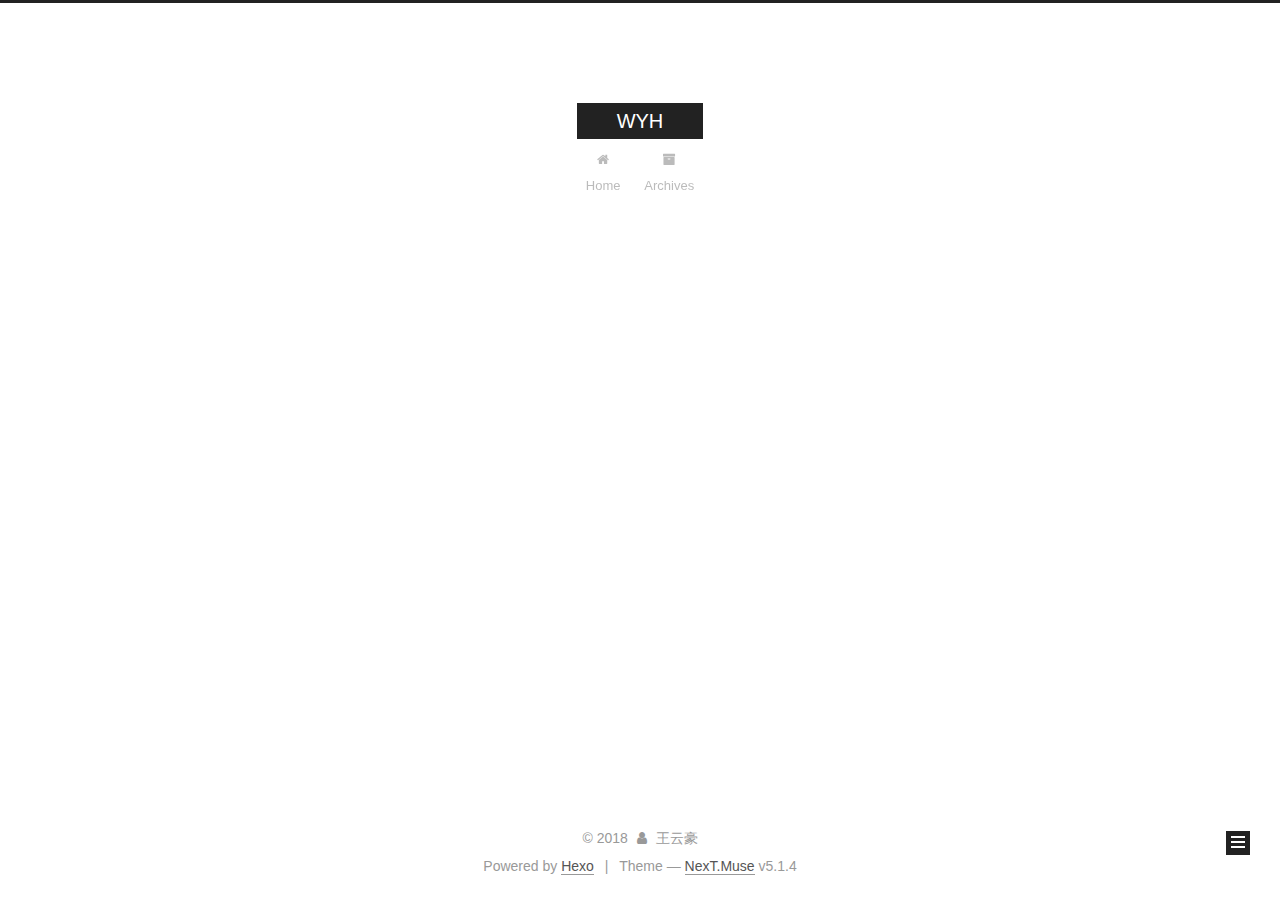
==== commit 38db14ed: "Site updated: 2018-08-20 21:15:58" ====
--- a/archives/index.html
+++ b/archives/index.html
@@ -254,7 +254,7 @@
 
       <h2 class="post-title">
         
-            <a class="post-title-link" href="/2018/08/20/买卖股票的最佳时机 II/" itemprop="url">
+            <a class="post-title-link" href="/2018/08/20/hello/" itemprop="url">
               
                 <span itemprop="name">Untitled</span>
               
@@ -264,7 +264,7 @@
 
       <div class="post-meta">
         <time class="post-time" itemprop="dateCreated"
-              datetime="2018-08-20T17:03:49+08:00"
+              datetime="2018-08-20T21:15:17+08:00"
               content="2018-08-20" >
           08-20
         </time>
--- a/css/main.css
+++ b/css/main.css
@@ -1822,7 +1822,7 @@
   width: 4px;
   height: 4px;
   border-radius: 50%;
-  background: #ffbad7;
+  background: #03f760;
 }
 .links-of-blogroll {
   font-size: 13px;
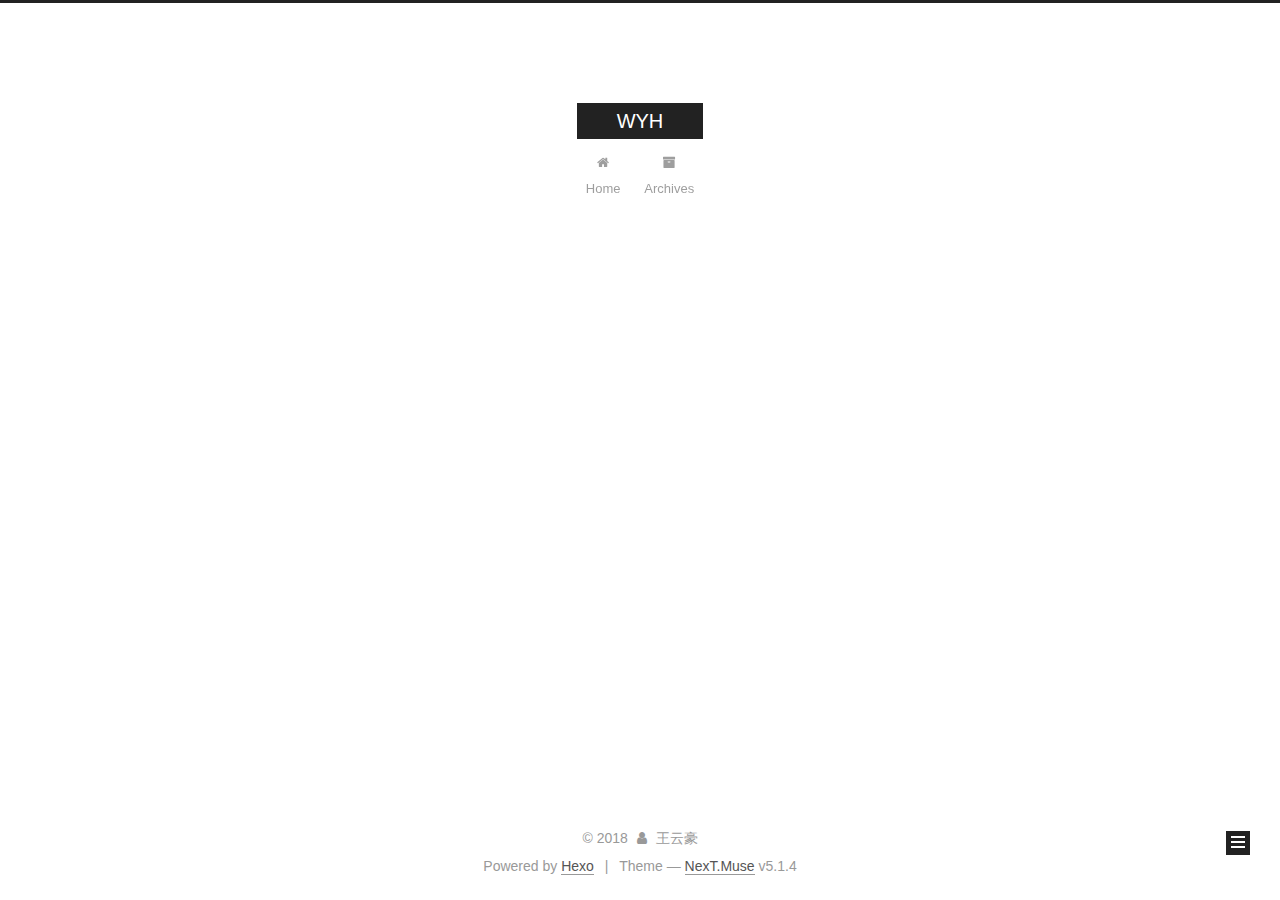
==== commit 88974af0: "Site updated: 2018-08-20 21:22:53" ====
--- a/archives/index.html
+++ b/archives/index.html
@@ -254,9 +254,9 @@
 
       <h2 class="post-title">
         
-            <a class="post-title-link" href="/2018/08/20/hello/" itemprop="url">
+            <a class="post-title-link" href="/2018/08/20/买卖股票的最佳时机-II/" itemprop="url">
               
-                <span itemprop="name">Untitled</span>
+                <span itemprop="name">买卖股票的最佳时机 II</span>
               
             </a>
         
@@ -264,7 +264,7 @@
 
       <div class="post-meta">
         <time class="post-time" itemprop="dateCreated"
-              datetime="2018-08-20T21:15:17+08:00"
+              datetime="2018-08-20T21:20:31+08:00"
               content="2018-08-20" >
           08-20
         </time>
--- a/css/main.css
+++ b/css/main.css
@@ -1822,7 +1822,7 @@
   width: 4px;
   height: 4px;
   border-radius: 50%;
-  background: #03f760;
+  background: #e73920;
 }
 .links-of-blogroll {
   font-size: 13px;
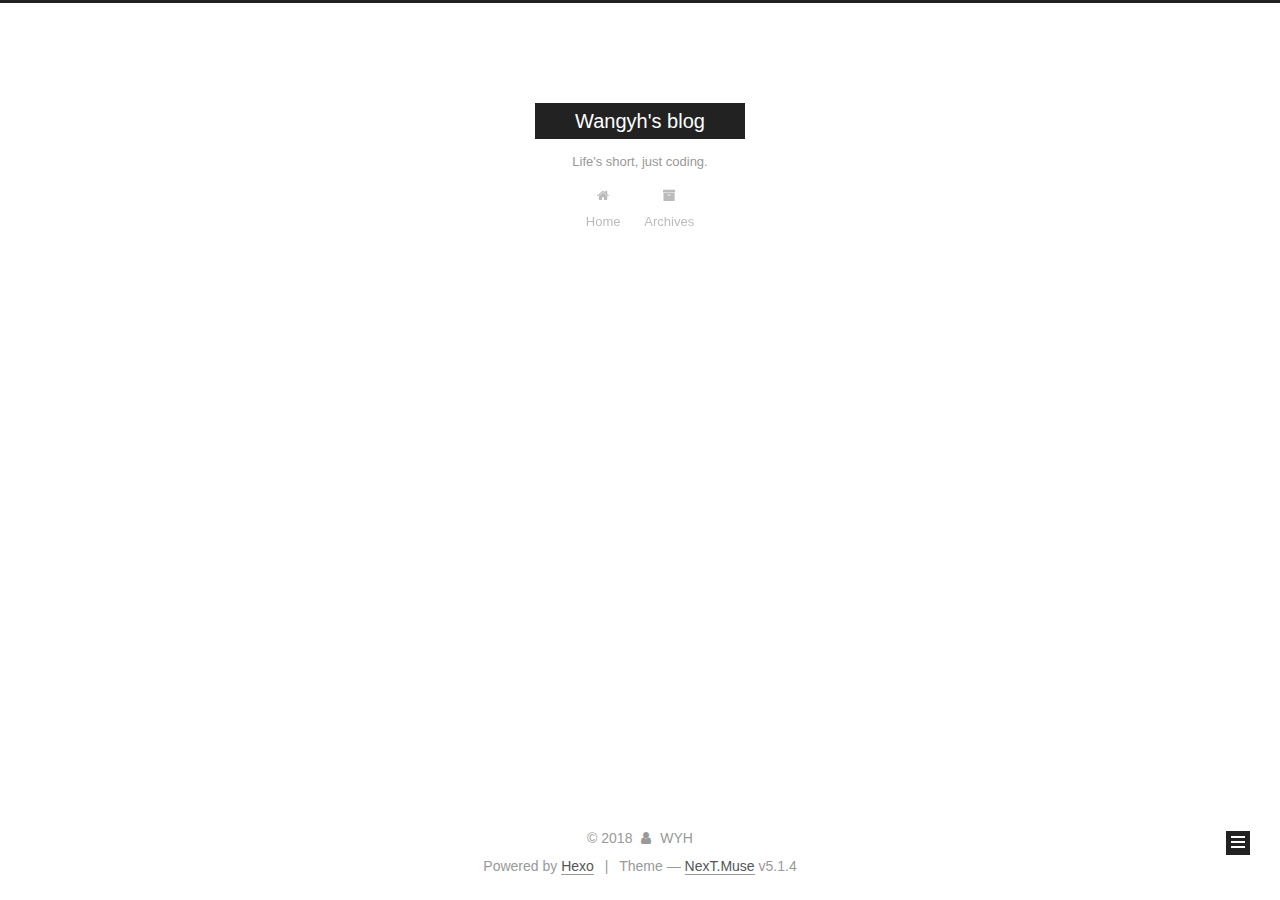
==== commit 460cc803: "Site updated: 2018-08-22 10:44:09" ====
--- a/archives/index.html
+++ b/archives/index.html
@@ -81,13 +81,13 @@
 
 <meta name="description" content="Hello, World!">
 <meta property="og:type" content="website">
-<meta property="og:title" content="WYH">
+<meta property="og:title" content="Wangyh&#39;s blog">
 <meta property="og:url" content="http://yoursite.com/archives/index.html">
-<meta property="og:site_name" content="WYH">
+<meta property="og:site_name" content="Wangyh&#39;s blog">
 <meta property="og:description" content="Hello, World!">
 <meta property="og:locale" content="default">
 <meta name="twitter:card" content="summary">
-<meta name="twitter:title" content="WYH">
+<meta name="twitter:title" content="Wangyh&#39;s blog">
 <meta name="twitter:description" content="Hello, World!">
 
 
@@ -124,7 +124,7 @@
 
 
 
-  <title>Archive | WYH</title>
+  <title>Archive | Wangyh's blog</title>
   
 
 
@@ -154,12 +154,12 @@
     <div class="custom-logo-site-title">
       <a href="/"  class="brand" rel="start">
         <span class="logo-line-before"><i></i></span>
-        <span class="site-title">WYH</span>
+        <span class="site-title">Wangyh's blog</span>
         <span class="logo-line-after"><i></i></span>
       </a>
     </div>
       
-        <p class="site-subtitle"></p>
+        <p class="site-subtitle">Life's short, just coding.</p>
       
   </div>
 
@@ -317,7 +317,7 @@
         <div class="site-overview">
           <div class="site-author motion-element" itemprop="author" itemscope itemtype="http://schema.org/Person">
             
-              <p class="site-author-name" itemprop="name">王云豪</p>
+              <p class="site-author-name" itemprop="name">WYH</p>
               <p class="site-description motion-element" itemprop="description">Hello, World!</p>
           </div>
 
@@ -373,7 +373,7 @@
   <span class="with-love">
     <i class="fa fa-user"></i>
   </span>
-  <span class="author" itemprop="copyrightHolder">王云豪</span>
+  <span class="author" itemprop="copyrightHolder">WYH</span>
 
   
 </div>
--- a/css/main.css
+++ b/css/main.css
@@ -1822,7 +1822,7 @@
   width: 4px;
   height: 4px;
   border-radius: 50%;
-  background: #e73920;
+  background: #eb6246;
 }
 .links-of-blogroll {
   font-size: 13px;
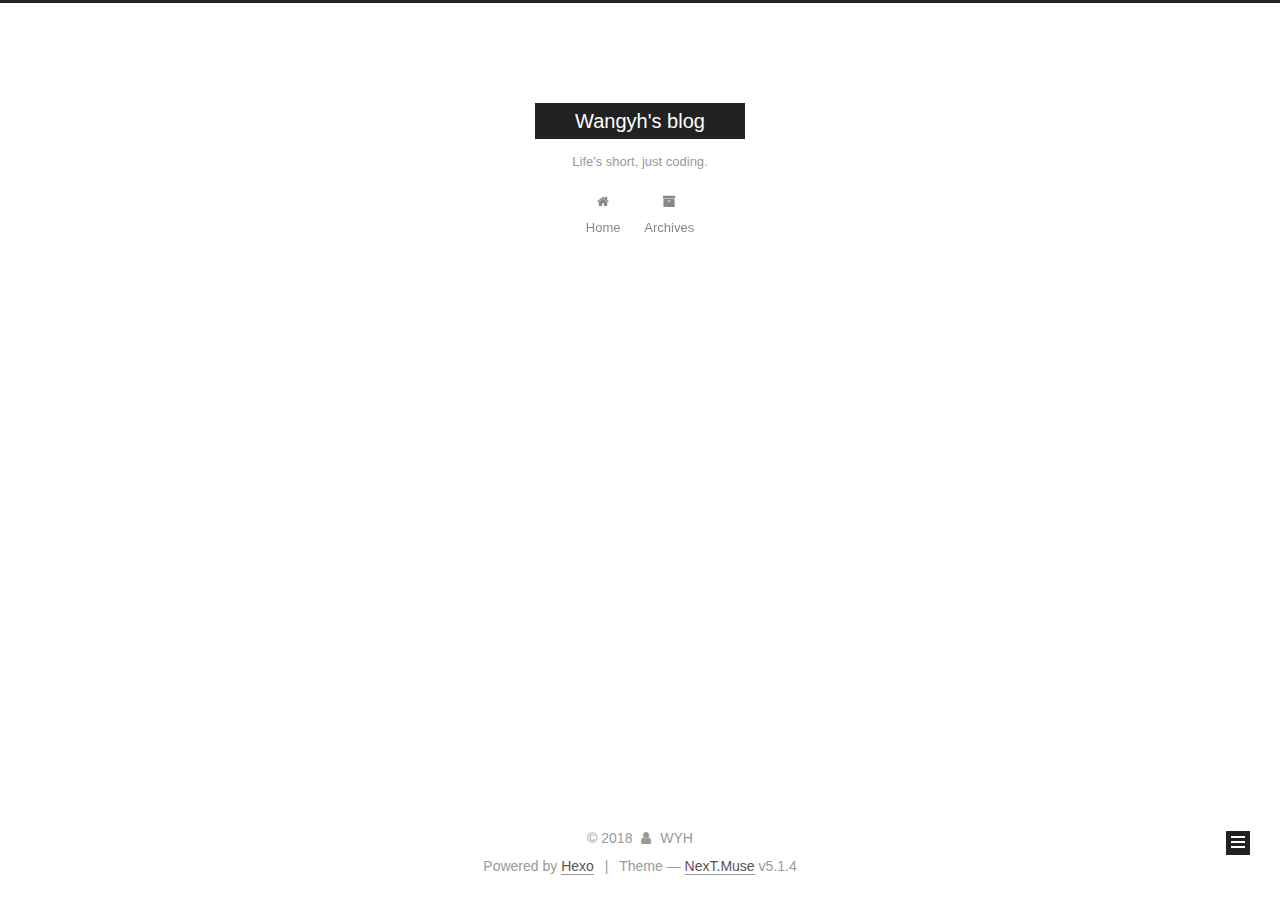
==== commit 526ecfb8: "Site updated: 2018-08-22 10:47:58" ====
--- a/archives/index.html
+++ b/archives/index.html
@@ -317,6 +317,10 @@
         <div class="site-overview">
           <div class="site-author motion-element" itemprop="author" itemscope itemtype="http://schema.org/Person">
             
+              <img class="site-author-image" itemprop="image"
+                src="/uploads/avatar.png"
+                alt="WYH" />
+            
               <p class="site-author-name" itemprop="name">WYH</p>
               <p class="site-description motion-element" itemprop="description">Hello, World!</p>
           </div>
--- a/css/main.css
+++ b/css/main.css
@@ -1822,7 +1822,7 @@
   width: 4px;
   height: 4px;
   border-radius: 50%;
-  background: #eb6246;
+  background: #abff7e;
 }
 .links-of-blogroll {
   font-size: 13px;
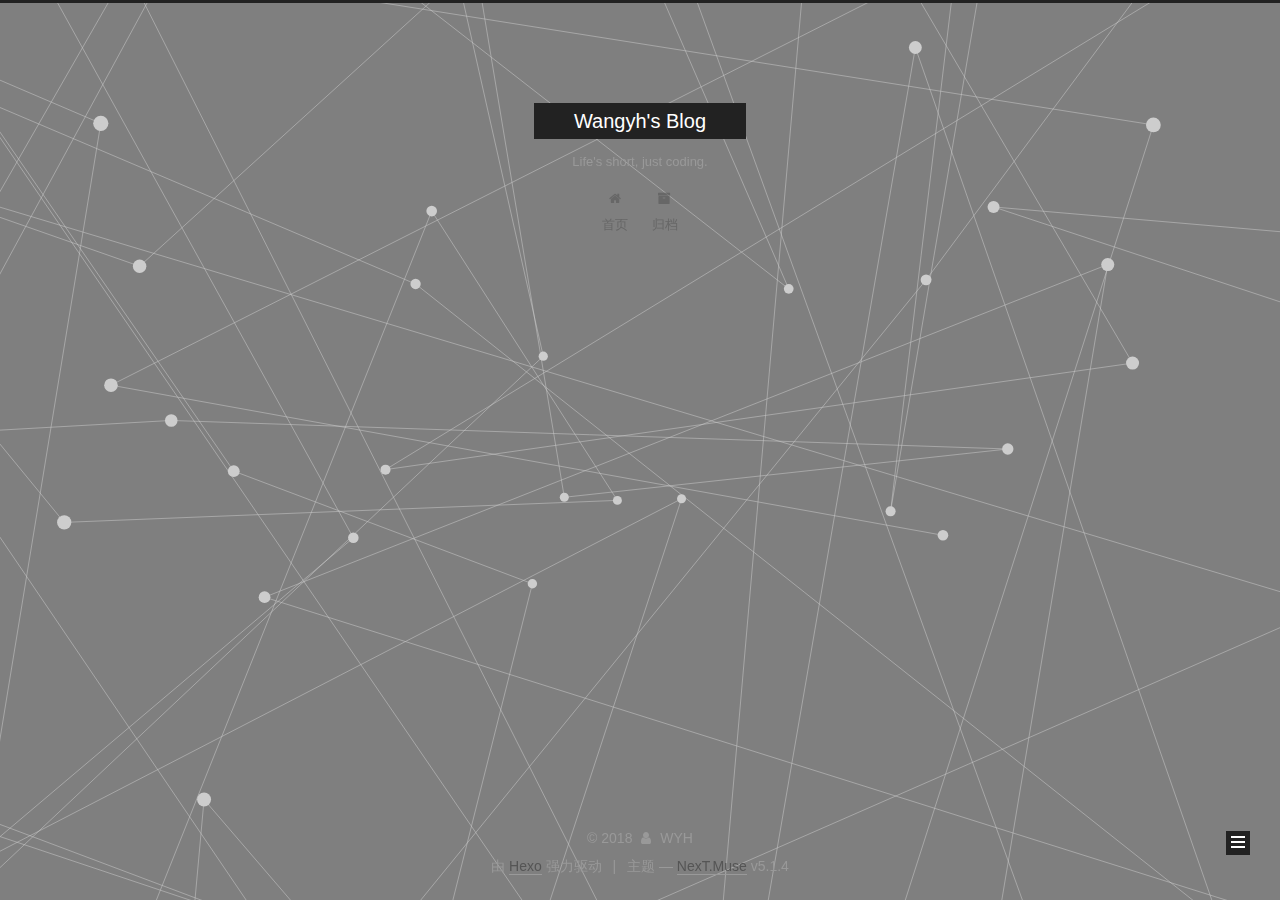
==== commit c92f1565: "Site updated: 2018-08-24 01:15:55" ====
--- a/archives/index.html
+++ b/archives/index.html
@@ -5,7 +5,7 @@
   
 
 
-<html class="theme-next muse use-motion" lang="">
+<html class="theme-next muse use-motion" lang="zh-Hans">
 <head>
   <meta charset="UTF-8"/>
 <meta http-equiv="X-UA-Compatible" content="IE=edge" />
@@ -81,13 +81,13 @@
 
 <meta name="description" content="Hello, World!">
 <meta property="og:type" content="website">
-<meta property="og:title" content="Wangyh&#39;s blog">
+<meta property="og:title" content="Wangyh&#39;s Blog">
 <meta property="og:url" content="http://yoursite.com/archives/index.html">
-<meta property="og:site_name" content="Wangyh&#39;s blog">
+<meta property="og:site_name" content="Wangyh&#39;s Blog">
 <meta property="og:description" content="Hello, World!">
-<meta property="og:locale" content="default">
+<meta property="og:locale" content="zh-Hans">
 <meta name="twitter:card" content="summary">
-<meta name="twitter:title" content="Wangyh&#39;s blog">
+<meta name="twitter:title" content="Wangyh&#39;s Blog">
 <meta name="twitter:description" content="Hello, World!">
 
 
@@ -104,7 +104,7 @@
     motion: {"enable":true,"async":false,"transition":{"post_block":"fadeIn","post_header":"slideDownIn","post_body":"slideDownIn","coll_header":"slideLeftIn","sidebar":"slideUpIn"}},
     duoshuo: {
       userId: '0',
-      author: 'Author'
+      author: '博主'
     },
     algolia: {
       applicationID: '',
@@ -124,7 +124,7 @@
 
 
 
-  <title>Archive | Wangyh's blog</title>
+  <title>归档 | Wangyh's Blog</title>
   
 
 
@@ -136,7 +136,7 @@
 
 </head>
 
-<body itemscope itemtype="http://schema.org/WebPage" lang="default">
+<body itemscope itemtype="http://schema.org/WebPage" lang="zh-Hans">
 
   
   
@@ -154,7 +154,7 @@
     <div class="custom-logo-site-title">
       <a href="/"  class="brand" rel="start">
         <span class="logo-line-before"><i></i></span>
-        <span class="site-title">Wangyh's blog</span>
+        <span class="site-title">Wangyh's Blog</span>
         <span class="logo-line-after"><i></i></span>
       </a>
     </div>
@@ -184,7 +184,7 @@
             
               <i class="menu-item-icon fa fa-fw fa-home"></i> <br />
             
-            Home
+            首页
           </a>
         </li>
       
@@ -194,7 +194,7 @@
             
               <i class="menu-item-icon fa fa-fw fa-archive"></i> <br />
             
-            Archives
+            归档
           </a>
         </li>
       
@@ -230,7 +230,7 @@
         
           
         
-        Um..! 1 post. Keep on posting.
+        嗯..! 目前共计 1 篇日志。 继续努力。
       </span>
 
       
@@ -333,7 +333,7 @@
                 <a href="/archives/">
               
                   <span class="site-state-item-count">1</span>
-                  <span class="site-state-item-name">posts</span>
+                  <span class="site-state-item-name">日志</span>
                 </a>
               </div>
             
@@ -383,7 +383,7 @@
 </div>
 
 
-  <div class="powered-by">Powered by <a class="theme-link" target="_blank" href="https://hexo.io">Hexo</a></div>
+  <div class="powered-by">由 <a class="theme-link" target="_blank" href="https://hexo.io">Hexo</a> 强力驱动</div>
 
 
 
@@ -391,7 +391,7 @@
 
 
 
-  <div class="theme-info">Theme &mdash; <a class="theme-link" target="_blank" href="https://github.com/iissnan/hexo-theme-next">NexT.Muse</a> v5.1.4</div>
+  <div class="theme-info">主题 &mdash; <a class="theme-link" target="_blank" href="https://github.com/iissnan/hexo-theme-next">NexT.Muse</a> v5.1.4</div>
 
 
 
@@ -442,6 +442,9 @@
 
 
 
+  
+  
+
 
 
 
@@ -476,6 +479,16 @@
   
   
     <script type="text/javascript" src="/lib/fancybox/source/jquery.fancybox.pack.js?v=2.1.5"></script>
+  
+
+  
+  
+    <script type="text/javascript" src="/lib/three/three.min.js"></script>
+  
+
+  
+  
+    <script type="text/javascript" src="/lib/three/canvas_lines.min.js"></script>
   
 
 
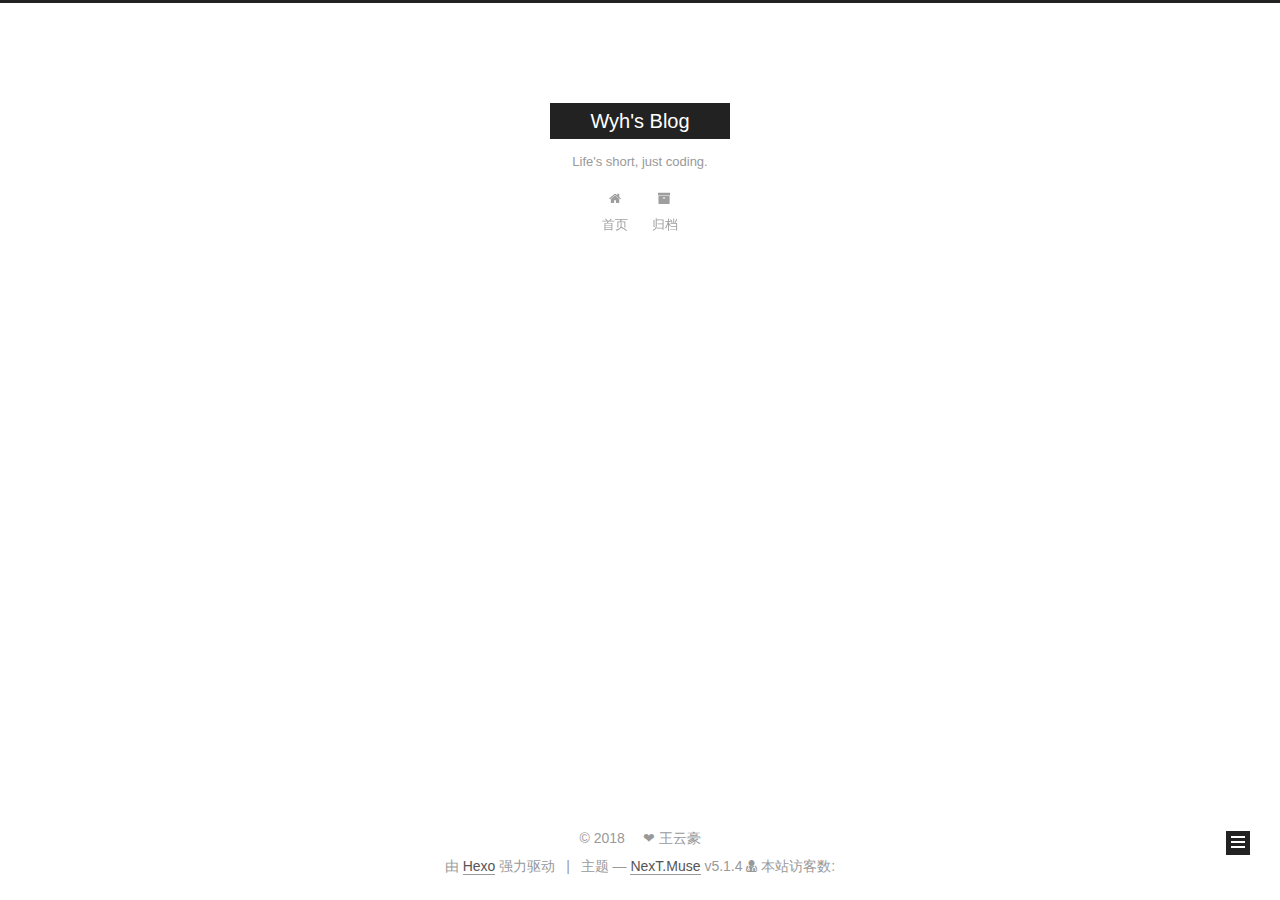
==== commit 32a55471: "Site updated: 2018-08-24 02:15:14" ====
--- a/archives/index.html
+++ b/archives/index.html
@@ -81,13 +81,13 @@
 
 <meta name="description" content="Hello, World!">
 <meta property="og:type" content="website">
-<meta property="og:title" content="Wangyh&#39;s Blog">
+<meta property="og:title" content="Wyh&#39;s Blog">
 <meta property="og:url" content="http://yoursite.com/archives/index.html">
-<meta property="og:site_name" content="Wangyh&#39;s Blog">
+<meta property="og:site_name" content="Wyh&#39;s Blog">
 <meta property="og:description" content="Hello, World!">
 <meta property="og:locale" content="zh-Hans">
 <meta name="twitter:card" content="summary">
-<meta name="twitter:title" content="Wangyh&#39;s Blog">
+<meta name="twitter:title" content="Wyh&#39;s Blog">
 <meta name="twitter:description" content="Hello, World!">
 
 
@@ -124,7 +124,7 @@
 
 
 
-  <title>归档 | Wangyh's Blog</title>
+  <title>归档 | Wyh's Blog</title>
   
 
 
@@ -154,7 +154,7 @@
     <div class="custom-logo-site-title">
       <a href="/"  class="brand" rel="start">
         <span class="logo-line-before"><i></i></span>
-        <span class="site-title">Wangyh's Blog</span>
+        <span class="site-title">Wyh's Blog</span>
         <span class="logo-line-after"><i></i></span>
       </a>
     </div>
@@ -319,9 +319,9 @@
             
               <img class="site-author-image" itemprop="image"
                 src="/uploads/avatar.png"
-                alt="WYH" />
-            
-              <p class="site-author-name" itemprop="name">WYH</p>
+                alt="王云豪" />
+            
+              <p class="site-author-name" itemprop="name">王云豪</p>
               <p class="site-description motion-element" itemprop="description">Hello, World!</p>
           </div>
 
@@ -347,6 +347,16 @@
           
 
           
+            <div class="links-of-author motion-element">
+                
+                  <span class="links-of-author-item">
+                    <a href="https://github.com/xiaodu01" target="_blank" title="GitHub">
+                      
+                        <i class="fa fa-fw fa-github"></i>GitHub</a>
+                  </span>
+                
+            </div>
+          
 
           
           
@@ -373,11 +383,12 @@
 
     <footer id="footer" class="footer">
       <div class="footer-inner">
-        <div class="copyright">&copy; <span itemprop="copyrightYear">2018</span>
+        <script async src="https://dn-lbstatics.qbox.me/busuanzi/2.3/busuanzi.pure.mini.js"></script>
+<div class="copyright">&copy; <span itemprop="copyrightYear">2018</span>
   <span class="with-love">
-    <i class="fa fa-user"></i>
+    <!-- <i class="fa fa-user"></i> -->
   </span>
-  <span class="author" itemprop="copyrightHolder">WYH</span>
+  <span class="author" itemprop="copyrightHolder">❤ 王云豪</span>
 
   
 </div>
@@ -395,6 +406,12 @@
 
 
 
+
+<div class="powered-by">
+<i class="fa fa-user-md"></i><span id="busuanzi_container_site_uv">
+  本站访客数:<span id="busuanzi_value_site_uv"></span>
+</span>
+</div>
 
         
 
@@ -442,9 +459,6 @@
 
 
 
-  
-  
-
 
 
 
@@ -479,16 +493,6 @@
   
   
     <script type="text/javascript" src="/lib/fancybox/source/jquery.fancybox.pack.js?v=2.1.5"></script>
-  
-
-  
-  
-    <script type="text/javascript" src="/lib/three/three.min.js"></script>
-  
-
-  
-  
-    <script type="text/javascript" src="/lib/three/canvas_lines.min.js"></script>
   
 
 
--- a/css/main.css
+++ b/css/main.css
@@ -1741,18 +1741,110 @@
   max-width: 96px;
   height: auto;
   border: 2px solid #333;
-}
-.site-author-name {
-  margin: 5px 0 0;
-  text-align: center;
-  color: #f5f5f5;
-  font-weight: normal;
-}
-.site-description {
-  margin-top: 5px;
-  text-align: center;
-  font-size: 14px;
-  color: #999;
+/* 头像圆形 */
+  border-radius: 80px;
+  -webkit-border-radius: 80px;
+  -moz-border-radius: 80px;
+  box-shadow: inset 0 -1px 0 #333 sf;
+/* 设置循环动画 [animation: (play)动画名称 (2s)动画播放时长单位秒或微秒 (ase-out)动画播放的速度曲线为以低速结束 
+    (1s)等待1秒然后开始动画 (1)动画播放次数(infinite为循环播放) ]*/
+/* 鼠标经过头像旋转360度 */
+  -webkit-transition: -webkit-transform 1s ease-out;
+  -moz-transition: -moz-transform 1s ease-out;
+  transition: transform 1s ease-out;
+}
+img:hover {
+/* 鼠标经过停止头像旋转 
+  -webkit-animation-play-state:paused;
+  animation-play-state:paused;*/
+/* 鼠标经过头像旋转360度 */
+  -webkit-transform: rotateZ(360deg);
+  -moz-transform: rotateZ(360deg);
+  -webkit-transform: rotateZ(360deg);
+  -moz-transform: rotateZ(360deg);
+  -ms-transform: rotateZ(360deg);
+  -o-transform: rotateZ(360deg);
+  transform: rotateZ(360deg);
+}
+@-webkit-keyframes play {
+  0% {
+    -webkit-transform: rotateZ(0deg);
+  }
+  100% {
+    -webkit-transform: rotateZ(-360deg);
+  }
+}
+@-moz-keyframes play {
+  0% {
+    -moz-transform: rotateZ(0deg);
+  }
+  100% {
+    -moz-transform: rotateZ(-360deg);
+  }
+}
+@-moz-keyframes play {
+  0% {
+    -webkit-transform: rotateZ(0deg);
+    -moz-transform: rotateZ(0deg);
+    -ms-transform: rotateZ(0deg);
+    -o-transform: rotateZ(0deg);
+    transform: rotateZ(0deg);
+  }
+  100% {
+    -webkit-transform: rotateZ(-360deg);
+    -moz-transform: rotateZ(-360deg);
+    -ms-transform: rotateZ(-360deg);
+    -o-transform: rotateZ(-360deg);
+    transform: rotateZ(-360deg);
+  }
+}
+@-webkit-keyframes play {
+  0% {
+    -webkit-transform: rotateZ(0deg);
+    -moz-transform: rotateZ(0deg);
+    -ms-transform: rotateZ(0deg);
+    -o-transform: rotateZ(0deg);
+    transform: rotateZ(0deg);
+  }
+  100% {
+    -webkit-transform: rotateZ(-360deg);
+    -moz-transform: rotateZ(-360deg);
+    -ms-transform: rotateZ(-360deg);
+    -o-transform: rotateZ(-360deg);
+    transform: rotateZ(-360deg);
+  }
+}
+@-o-keyframes play {
+  0% {
+    -webkit-transform: rotateZ(0deg);
+    -moz-transform: rotateZ(0deg);
+    -ms-transform: rotateZ(0deg);
+    -o-transform: rotateZ(0deg);
+    transform: rotateZ(0deg);
+  }
+  100% {
+    -webkit-transform: rotateZ(-360deg);
+    -moz-transform: rotateZ(-360deg);
+    -ms-transform: rotateZ(-360deg);
+    -o-transform: rotateZ(-360deg);
+    transform: rotateZ(-360deg);
+  }
+}
+@keyframes play {
+  0% {
+    -webkit-transform: rotateZ(0deg);
+    -moz-transform: rotateZ(0deg);
+    -ms-transform: rotateZ(0deg);
+    -o-transform: rotateZ(0deg);
+    transform: rotateZ(0deg);
+  }
+  100% {
+    -webkit-transform: rotateZ(-360deg);
+    -moz-transform: rotateZ(-360deg);
+    -ms-transform: rotateZ(-360deg);
+    -o-transform: rotateZ(-360deg);
+    transform: rotateZ(-360deg);
+  }
 }
 .site-state {
   overflow: hidden;
@@ -1822,7 +1914,7 @@
   width: 4px;
   height: 4px;
   border-radius: 50%;
-  background: #abff7e;
+  background: #96ff5d;
 }
 .links-of-blogroll {
   font-size: 13px;
@@ -2660,3 +2752,10 @@
 .links-of-blogroll-inline .links-of-blogroll-item {
   display: inline-block;
 }
+.post {
+  margin-top: 60px;
+  margin-bottom: 60px;
+  padding: 25px;
+  -webkit-box-shadow: 0 0 5px rgba(202,203,203,0.5);
+  -moz-box-shadow: 0 0 5px rgba(202,203,204,0.5);
+}
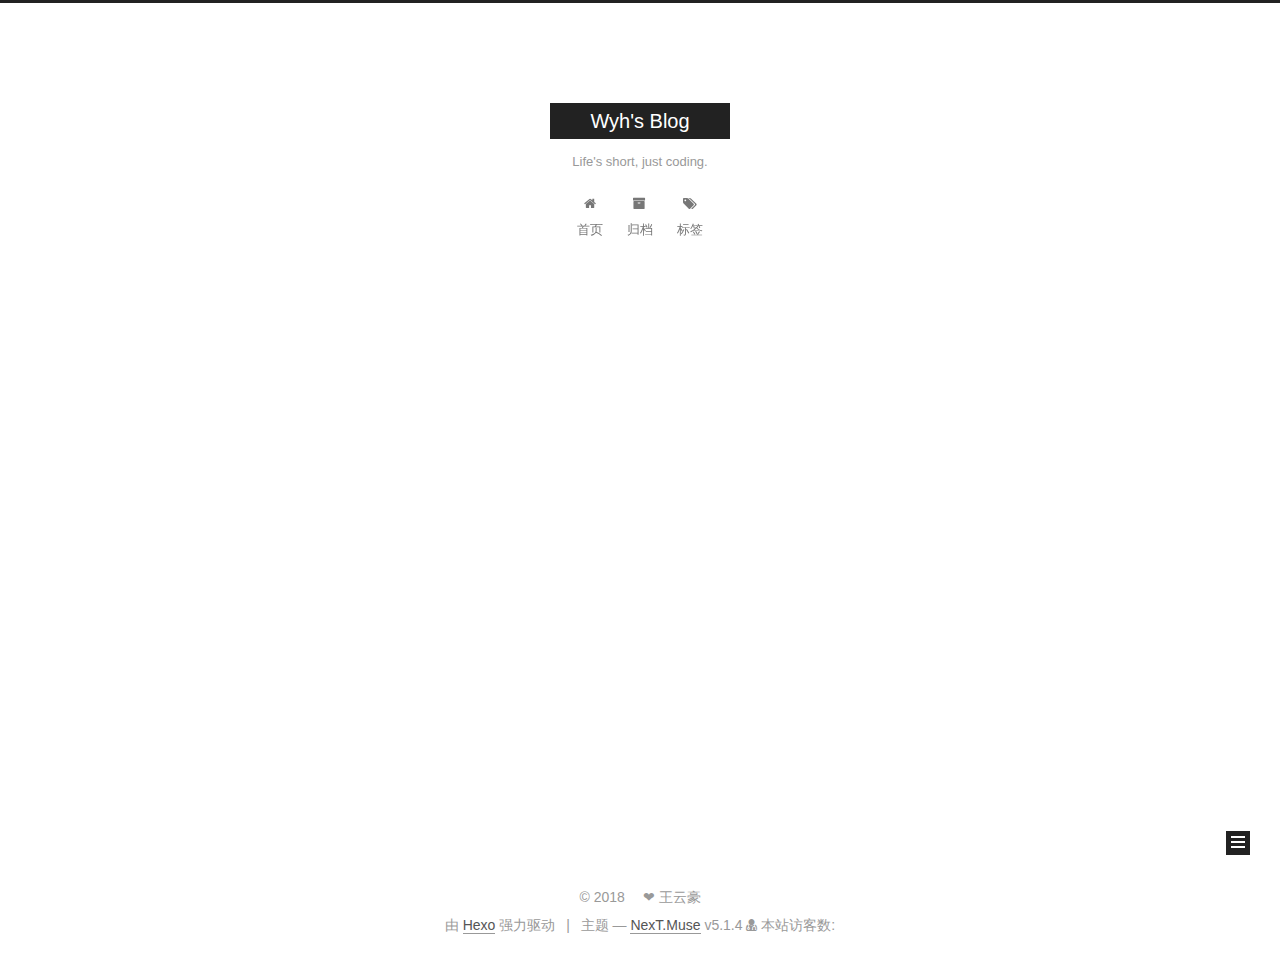
==== commit 6c58fd13: "Site updated: 2018-08-30 01:30:48" ====
--- a/archives/index.html
+++ b/archives/index.html
@@ -198,6 +198,16 @@
           </a>
         </li>
       
+        
+        <li class="menu-item menu-item-tags">
+          <a href="/tags/" rel="section">
+            
+              <i class="menu-item-icon fa fa-fw fa-tags"></i> <br />
+            
+            标签
+          </a>
+        </li>
+      
 
       
     </ul>
@@ -230,7 +240,7 @@
         
           
         
-        嗯..! 目前共计 1 篇日志。 继续努力。
+        嗯..! 目前共计 2 篇日志。 继续努力。
       </span>
 
       
@@ -244,6 +254,43 @@
           <div class="collection-title">
             <h1 class="archive-year" id="archive-year-2018">2018</h1>
           </div>
+        
+        
+
+        
+
+  <article class="post post-type-normal" itemscope itemtype="http://schema.org/Article">
+    <header class="post-header">
+
+      <h2 class="post-title">
+        
+            <a class="post-title-link" href="/2018/08/30/SpringBoot发布到独立的tomcat中运行/" itemprop="url">
+              
+                <span itemprop="name">SpringBoot发布到独立的tomcat中运行</span>
+              
+            </a>
+        
+      </h2>
+
+      <div class="post-meta">
+        <time class="post-time" itemprop="dateCreated"
+              datetime="2018-08-30T01:23:21+08:00"
+              content="2018-08-30" >
+          08-30
+        </time>
+      </div>
+
+    </header>
+  </article>
+
+
+
+      
+
+        
+        
+        
+
         
         
 
@@ -332,7 +379,7 @@
               
                 <a href="/archives/">
               
-                  <span class="site-state-item-count">1</span>
+                  <span class="site-state-item-count">2</span>
                   <span class="site-state-item-name">日志</span>
                 </a>
               </div>
@@ -340,6 +387,15 @@
 
             
 
+            
+              
+              
+              <div class="site-state-item site-state-tags">
+                <a href="/tags/index.html">
+                  <span class="site-state-item-count">2</span>
+                  <span class="site-state-item-name">标签</span>
+                </a>
+              </div>
             
 
           </nav>
--- a/css/main.css
+++ b/css/main.css
@@ -1914,7 +1914,7 @@
   width: 4px;
   height: 4px;
   border-radius: 50%;
-  background: #96ff5d;
+  background: #9fffa8;
 }
 .links-of-blogroll {
   font-size: 13px;
